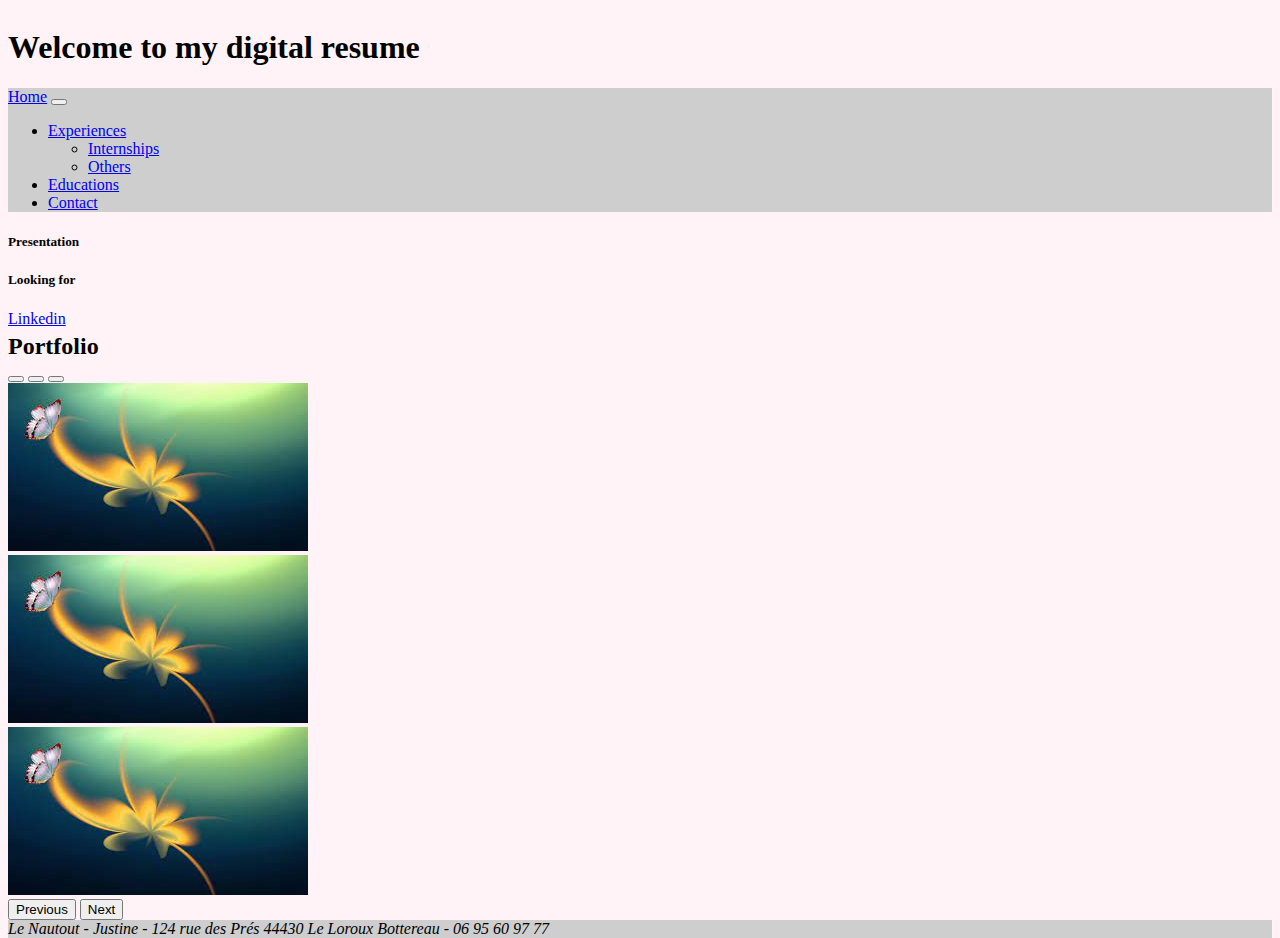
==== index.html @ 7015609a "contact.html add page contact with form" ====
<!DOCTYPE html>
<html lang="en">

<head>
    <meta charset="UTF-8">
    <meta http-equiv="X-UA-Compatible" content="IE=edge">
    <meta name="viewport" content="width=device-width, initial-scale=1.0">
    <link href="https://cdn.jsdelivr.net/npm/bootstrap@5.1.1/dist/css/bootstrap.min.css" rel="stylesheet"
        integrity="sha384-F3w7mX95PdgyTmZZMECAngseQB83DfGTowi0iMjiWaeVhAn4FJkqJByhZMI3AhiU" crossorigin="anonymous">
    <link rel="stylesheet" href="style.css" />
    <title>Le Nautout Justine</title>
</head>

<body class="color-pink">
    <div class="content">
        <header class="color-pink">
            <div class="container">
                <div class="row text-center">
                    <h1 class="col-12">Welcome to my digital resume</h1>
                </div>
            </div>

            <nav class="navbar navbar-expand-lg navbar-light color-gray">
                <div class="container-fluid">
                    <a class="navbar-brand" href="index.html">Home</a>
                    <button class="navbar-toggler" type="button" data-bs-toggle="collapse"
                        data-bs-target="#navbarSupportedContent" aria-controls="navbarSupportedContent"
                        aria-expanded="false" aria-label="Toggle navigation">
                        <span class="navbar-toggler-icon"></span>
                    </button>
                    <div class="collapse navbar-collapse" id="navbarSupportedContent">
                        <ul class="navbar-nav me-auto mb-2 mb-lg-0">
                            <li class="nav-item dropdown">
                                <a class="nav-link dropdown-toggle" href="#" id="navbarDropdown" role="button"
                                    data-bs-toggle="dropdown" aria-expanded="false">
                                    Experiences
                                </a>
                                <ul class="dropdown-menu" aria-labelledby="navbarDropdown">
                                    <li><a class="dropdown-item" href="exp-intern.html">Internships</a></li>
                                    <li><a class="dropdown-item" href="exp-other.html">Others</a></li>
                                </ul>
                            </li>
                            <li class="nav-item">
                                <a class="nav-link" href="educ.html">Educations</a>
                            </li>
                            <li class="nav-item">
                                <a class="nav-link" href="contact.html">Contact</a>
                            </li>
                        </ul>
                    </div>
                </div>
            </nav>
        </header>
        <main>
            <section>
                <article>
                    <div class="container">
                        <div class="row">
                            <div class="card col-sm-12 col-md-6 margin-5">
                                <div class="card-body ">
                                    <h5 class="card-title">Presentation</h5>
                                    <p class="card-text"></p>
                                </div>
                            </div>
                            <div class="card col-sm-12 col-md-6 margin-5">
                                <div class="card-body">
                                    <h5 class="card-title">Looking for</h5>
                                    <p class="card-text"></p>
                                    <a href="#" class="btn btn-primary">Linkedin</a>
                                </div>
                            </div>
                        </div>
                    </div>
                </article>
                <article class="text-center row">
                    <h2 class="margin-5">Portfolio</h2>
                    <div class="col-sm-12 col-md-2"></div>
                    <div id="carouselExampleIndicators" class="carousel slide col-sm-12 col-md-8" data-bs-ride="carousel">
                        <div class="carousel-indicators">
                            <button type="button" data-bs-target="#carouselExampleIndicators" data-bs-slide-to="0"
                                class="active" aria-current="true" aria-label="Slide 1"></button>
                            <button type="button" data-bs-target="#carouselExampleIndicators" data-bs-slide-to="1"
                                aria-label="Slide 2"></button>
                            <button type="button" data-bs-target="#carouselExampleIndicators" data-bs-slide-to="2"
                                aria-label="Slide 3"></button>
                        </div>
                        <div class="carousel-inner">
                            <div class="carousel-item active">
                                <img src="[data-uri]" class="d-block w-100" alt="...">
                            </div>
                            <div class="carousel-item">
                                <img src="[data-uri]" class="d-block w-100" alt="...">
                            </div>
                            <div class="carousel-item">
                                <img src="[data-uri]" class="d-block w-100" alt="...">
                            </div>
                        </div>
                        <button class="carousel-control-prev" type="button" data-bs-target="#carouselExampleIndicators"
                            data-bs-slide="prev">
                            <span class="carousel-control-prev-icon" aria-hidden="true"></span>
                            <span class="visually-hidden">Previous</span>
                        </button>
                        <button class="carousel-control-next" type="button" data-bs-target="#carouselExampleIndicators"
                            data-bs-slide="next">
                            <span class="carousel-control-next-icon" aria-hidden="true"></span>
                            <span class="visually-hidden">Next</span>
                        </button>
                    </div>
                    <div class="col-sm-12 col-md-2"></div>
                </article>
            </section>
        </main>
    </div>
    <footer class="color-gray text-center">
        <address class="col-12 ">Le Nautout - Justine - 124 rue des Prés 44430 Le Loroux Bottereau - 06 95 60 97 77
        </address>
    </footer>
    <script src="https://cdn.jsdelivr.net/npm/bootstrap@5.1.1/dist/js/bootstrap.bundle.min.js"
        integrity="sha384-/bQdsTh/da6pkI1MST/rWKFNjaCP5gBSY4sEBT38Q/9RBh9AH40zEOg7Hlq2THRZ"
        crossorigin="anonymous"></script>
</body>

</html>
---- style.css ----
.color-pink{
    background-color: #FFF3F7;
}
.color-gray{
    background-color: #CECECE;
}

html, body{
    height: 100%;
}

body{
    display: flex;
    flex-direction: column;
}
.content{
    flex: 1 0 auto;
}
footer{
    flex-shrink: 0;
}

.margin-5{
    margin-top: 5px;
    margin-bottom: 5px;
}
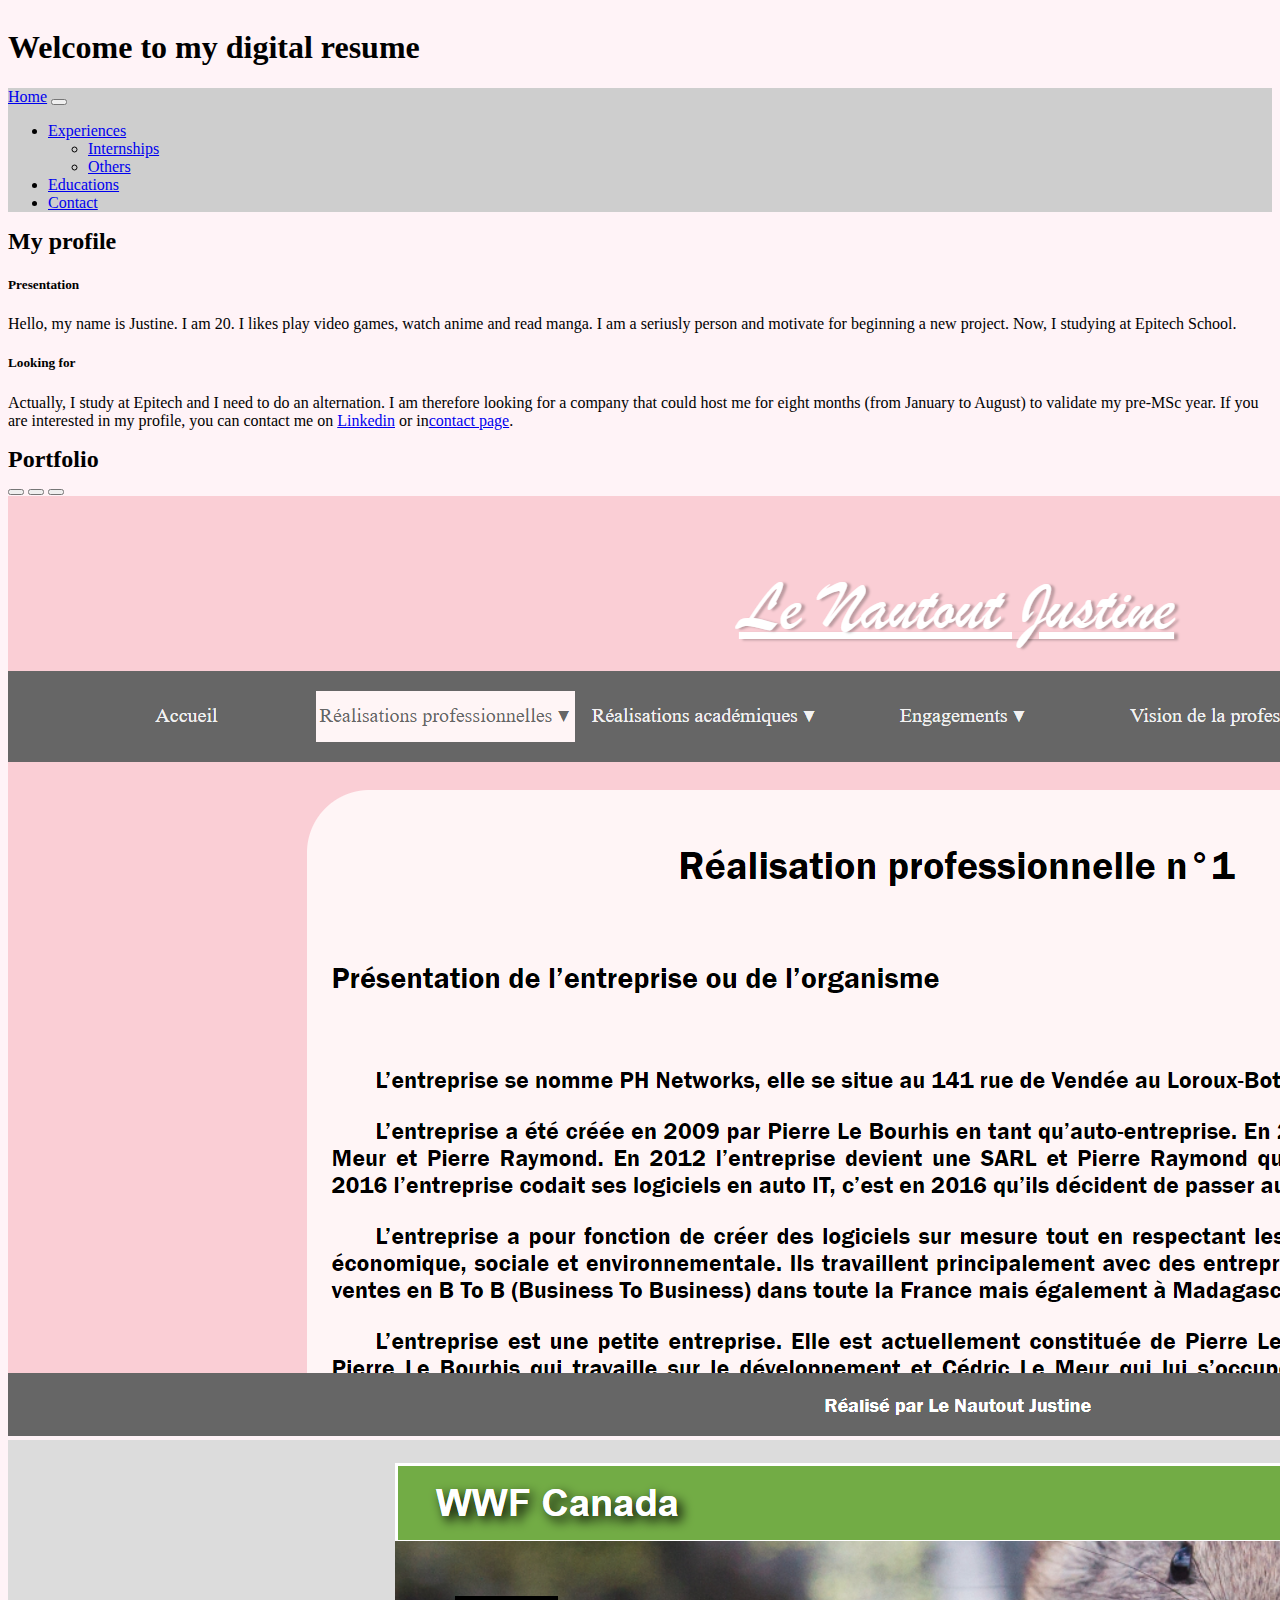
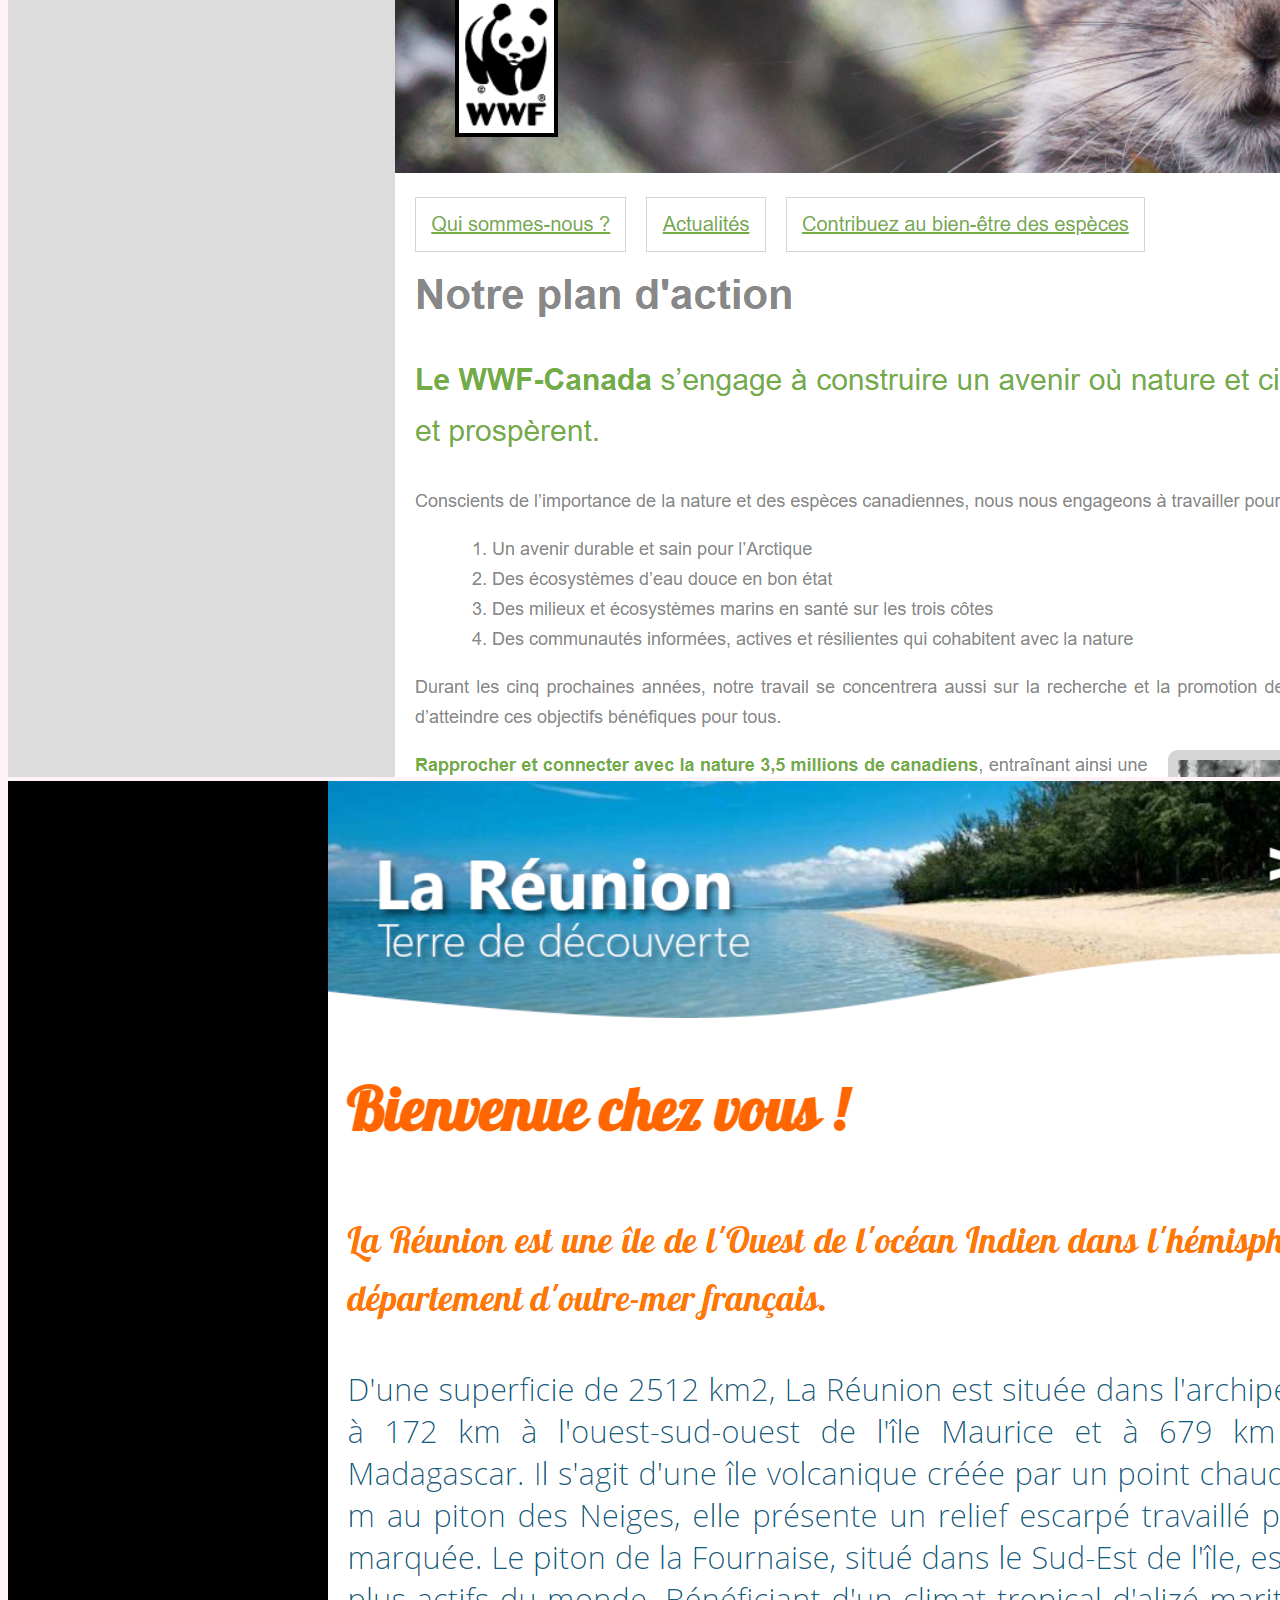
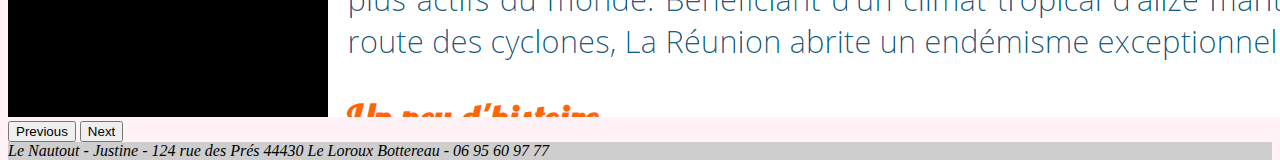
==== commit 7e8524ea: "index.html - complete this page with my informations" ====
--- a/index.html
+++ b/index.html
@@ -54,19 +54,31 @@
         <main>
             <section>
                 <article>
+                    <div class="text-center">
+                        <h2 class="margin-5 ">My profile</h2>
+                    </div>
                     <div class="container">
                         <div class="row">
                             <div class="card col-sm-12 col-md-6 margin-5">
                                 <div class="card-body ">
                                     <h5 class="card-title">Presentation</h5>
-                                    <p class="card-text"></p>
+                                    <p class="card-text">Hello, my name is Justine. I am 20. I likes play video games,
+                                        watch anime and read manga. I am a seriusly person and motivate for beginning a
+                                        new project. Now, I studying at Epitech School.</p>
                                 </div>
                             </div>
                             <div class="card col-sm-12 col-md-6 margin-5">
                                 <div class="card-body">
                                     <h5 class="card-title">Looking for</h5>
-                                    <p class="card-text"></p>
-                                    <a href="#" class="btn btn-primary">Linkedin</a>
+                                    <p class="card-text">Actually, I study at Epitech and I need to do an alternation. I
+                                        am therefore looking for a company that could host me for eight months (from
+                                        January to August) to
+                                        validate my pre-MSc year. If you are interested in my profile, you can contact
+                                        me on <a
+                                            href="https://www.linkedin.com/in/justine-le-nautout-ba50a6154/?originalSubdomain=fr"
+                                            class="btn btn-secondary">Linkedin</a> or in<a href="contact.html"
+                                            class="btn btn-secondary">contact page</a>.
+                                    </p>
                                 </div>
                             </div>
                         </div>
@@ -75,7 +87,8 @@
                 <article class="text-center row">
                     <h2 class="margin-5">Portfolio</h2>
                     <div class="col-sm-12 col-md-2"></div>
-                    <div id="carouselExampleIndicators" class="carousel slide col-sm-12 col-md-8" data-bs-ride="carousel">
+                    <div id="carouselExampleIndicators" class="carousel slide col-sm-12 col-md-8"
+                        data-bs-ride="carousel">
                         <div class="carousel-indicators">
                             <button type="button" data-bs-target="#carouselExampleIndicators" data-bs-slide-to="0"
                                 class="active" aria-current="true" aria-label="Slide 1"></button>
@@ -86,13 +99,16 @@
                         </div>
                         <div class="carousel-inner">
                             <div class="carousel-item active">
-                                <img src="[data-uri]" class="d-block w-100" alt="...">
+                                <img src="asset/Image1.png"
+                                    class="d-block w-100" alt="...">
                             </div>
                             <div class="carousel-item">
-                                <img src="[data-uri]" class="d-block w-100" alt="...">
+                                <img src="asset/Image2.PNG"
+                                    class="d-block w-100" alt="...">
                             </div>
                             <div class="carousel-item">
-                                <img src="[data-uri]" class="d-block w-100" alt="...">
+                                <img src="asset/Image3.PNG"
+                                    class="d-block w-100" alt="...">
                             </div>
                         </div>
                         <button class="carousel-control-prev" type="button" data-bs-target="#carouselExampleIndicators"
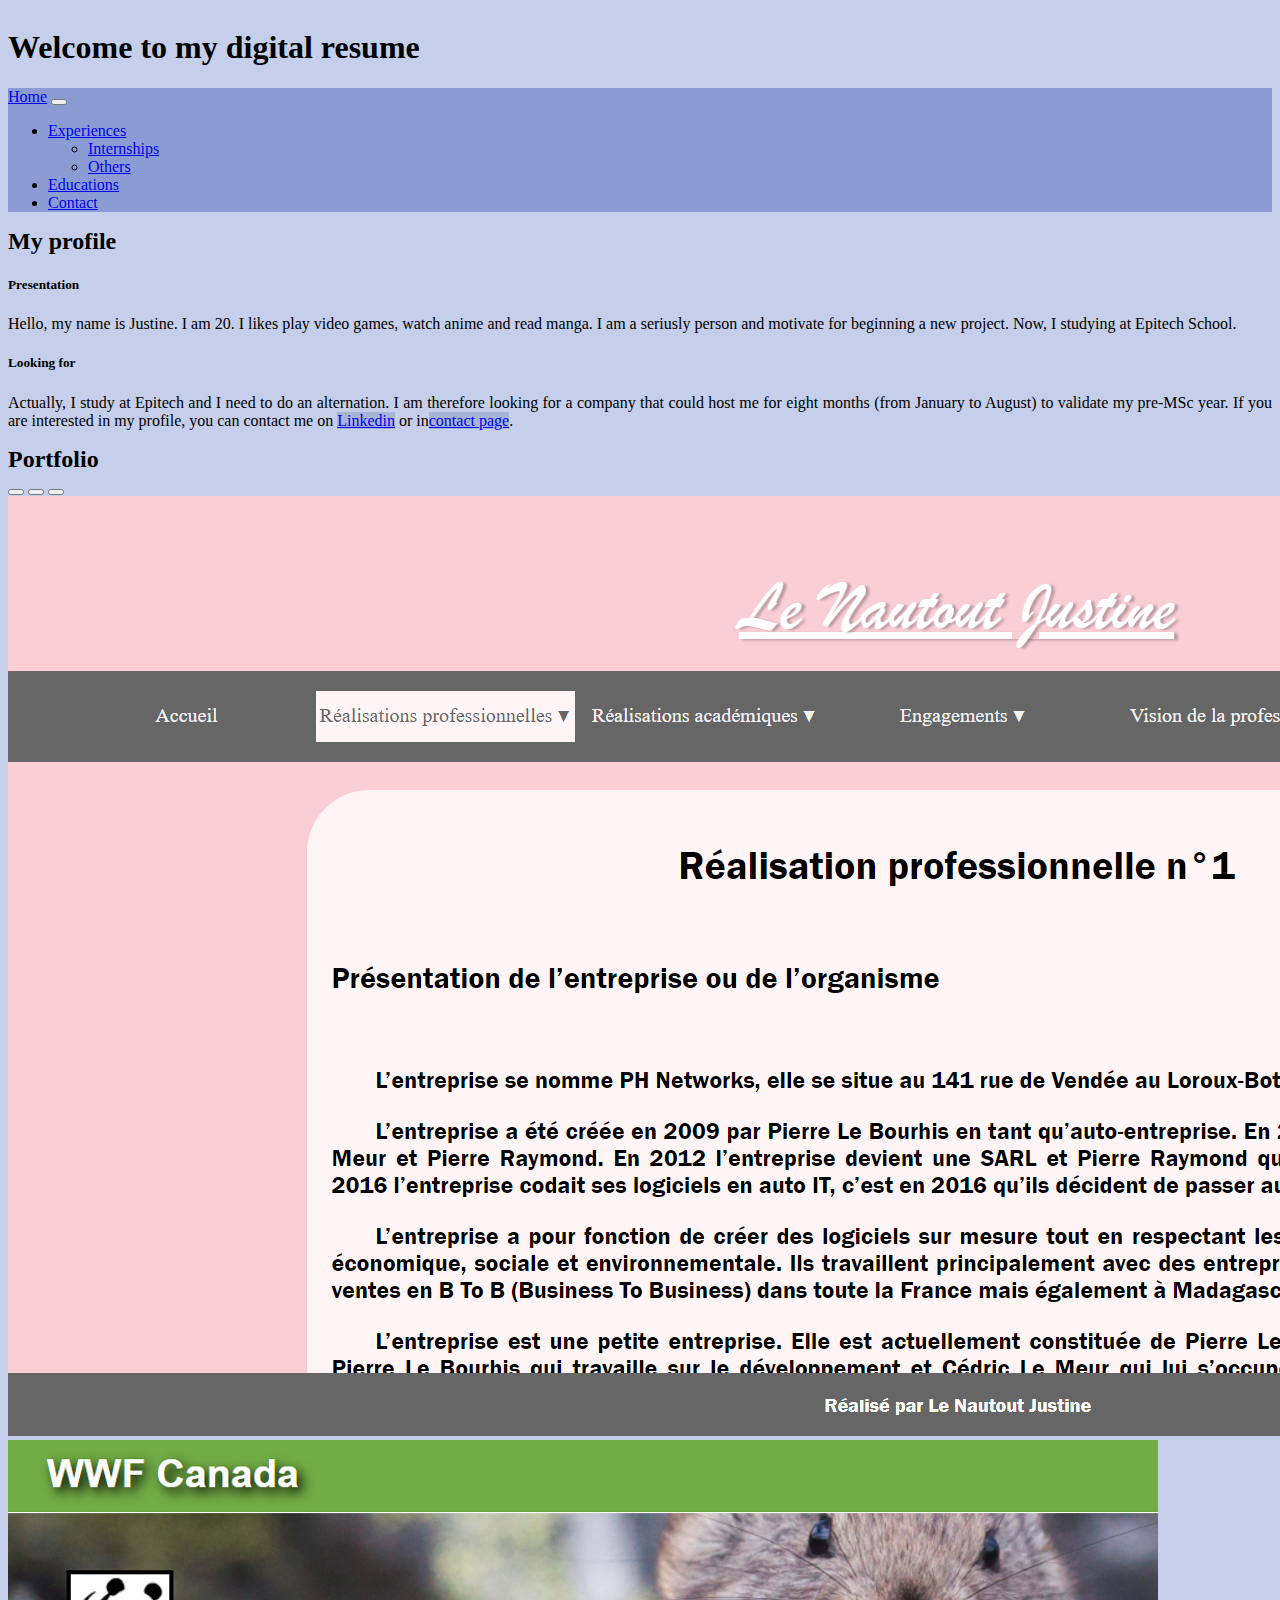
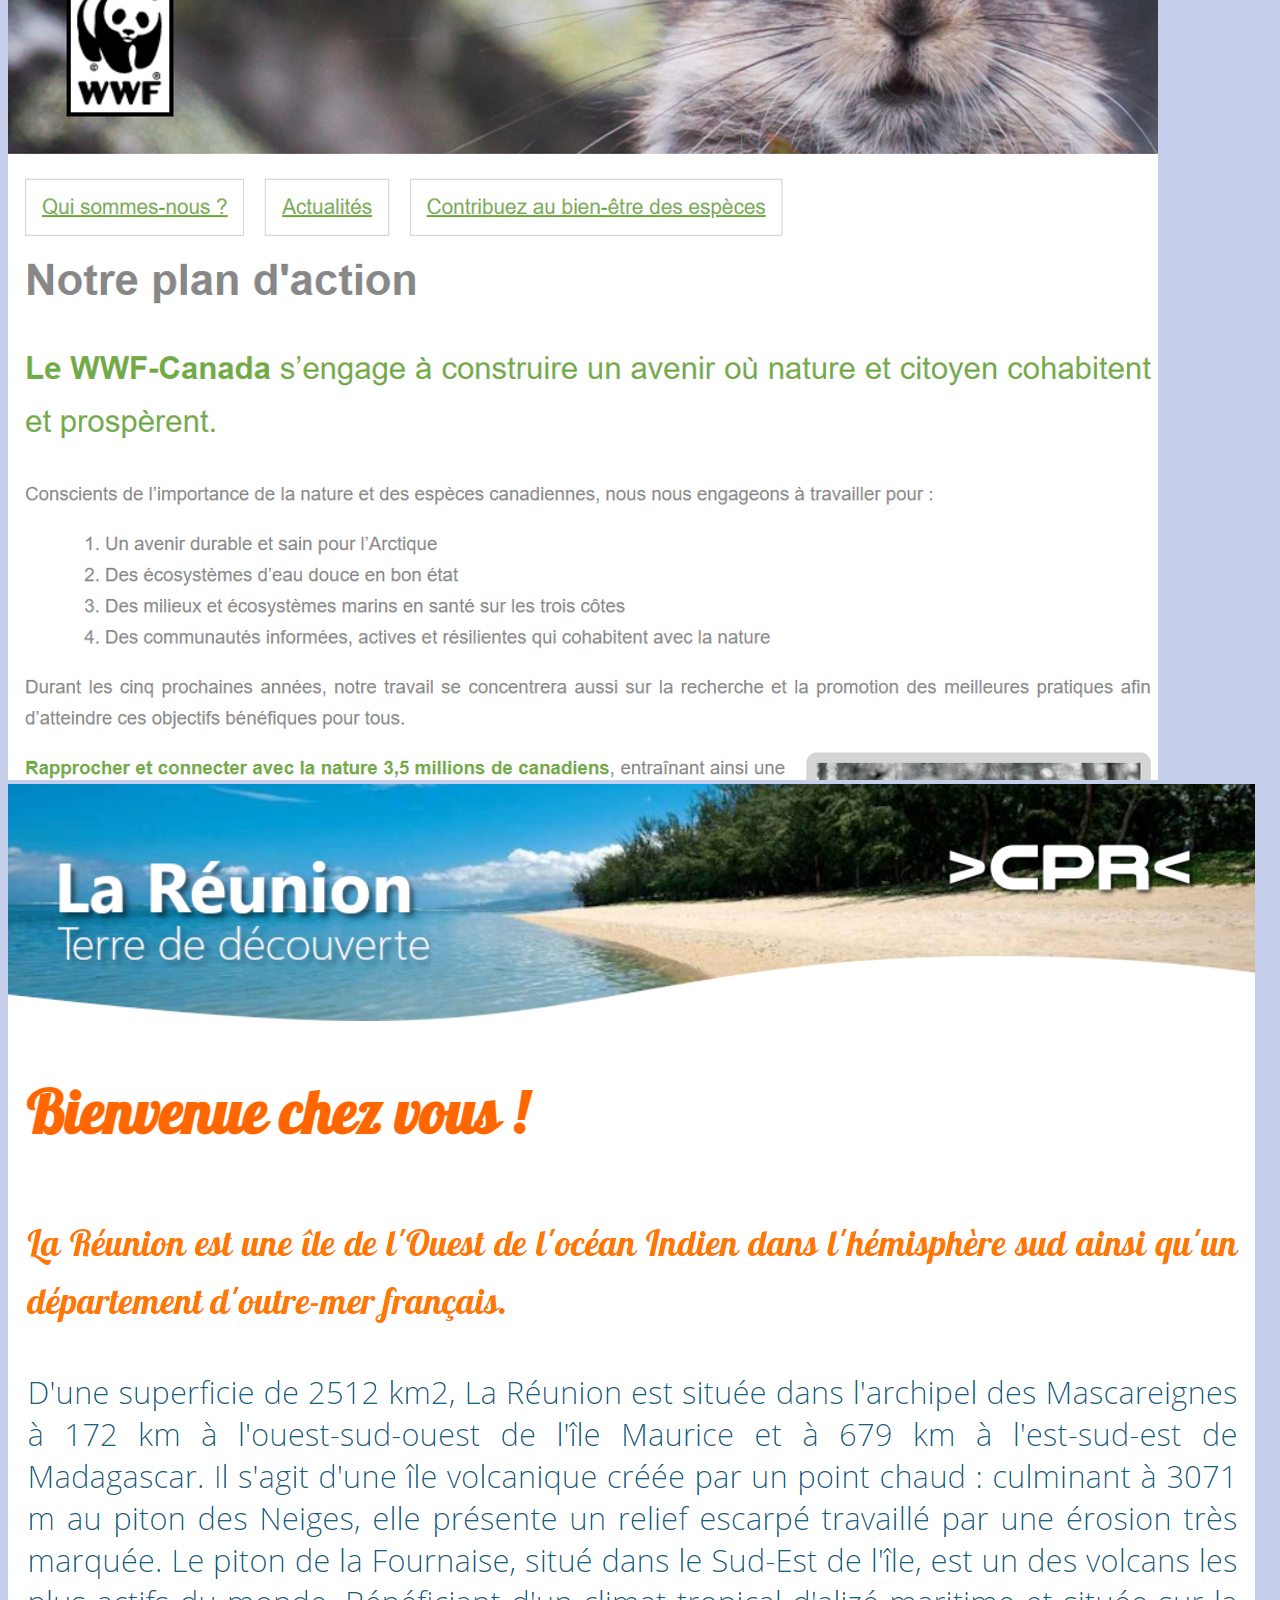
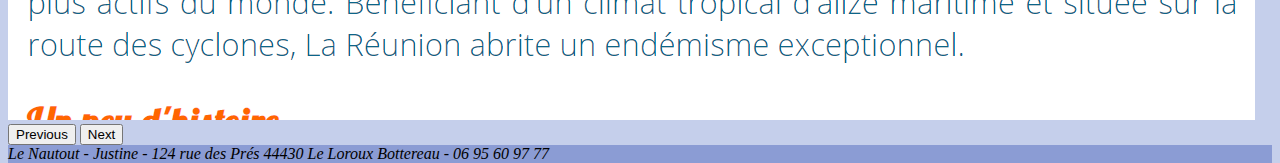
==== commit 7875bdd4: "exp-intern.html - add my internships experiences" ====
--- a/index.html
+++ b/index.html
@@ -11,16 +11,16 @@
     <title>Le Nautout Justine</title>
 </head>
 
-<body class="color-pink">
+<body class="main-color">
     <div class="content">
-        <header class="color-pink">
+        <header class="main-color">
             <div class="container">
                 <div class="row text-center">
                     <h1 class="col-12">Welcome to my digital resume</h1>
                 </div>
             </div>
 
-            <nav class="navbar navbar-expand-lg navbar-light color-gray">
+            <nav class="navbar navbar-expand-lg navbar-light second-color">
                 <div class="container-fluid">
                     <a class="navbar-brand" href="index.html">Home</a>
                     <button class="navbar-toggler" type="button" data-bs-toggle="collapse"
@@ -76,8 +76,8 @@
                                         validate my pre-MSc year. If you are interested in my profile, you can contact
                                         me on <a
                                             href="https://www.linkedin.com/in/justine-le-nautout-ba50a6154/?originalSubdomain=fr"
-                                            class="btn btn-secondary">Linkedin</a> or in<a href="contact.html"
-                                            class="btn btn-secondary">contact page</a>.
+                                            class="btn button-color">Linkedin</a> or in<a href="contact.html"
+                                            class="btn button-color">contact page</a>.
                                     </p>
                                 </div>
                             </div>
@@ -127,7 +127,7 @@
             </section>
         </main>
     </div>
-    <footer class="color-gray text-center">
+    <footer class="second-color text-center">
         <address class="col-12 ">Le Nautout - Justine - 124 rue des Prés 44430 Le Loroux Bottereau - 06 95 60 97 77
         </address>
     </footer>
--- a/style.css
+++ b/style.css
@@ -1,14 +1,15 @@
-.color-pink{
-    background-color: #FFF3F7;
+.main-color{
+    background-color: #C5CFEB;
 }
-.color-gray{
-    background-color: #CECECE;
+.second-color{
+    background-color: #8B9CD4;
 }
-
+.button-color{
+    background-color: #A7B5D4;
+}
 html, body{
     height: 100%;
 }
-
 body{
     display: flex;
     flex-direction: column;
@@ -19,8 +20,10 @@
 footer{
     flex-shrink: 0;
 }
-
 .margin-5{
     margin-top: 5px;
     margin-bottom: 5px;
+}
+p{
+    text-align: justify;
 }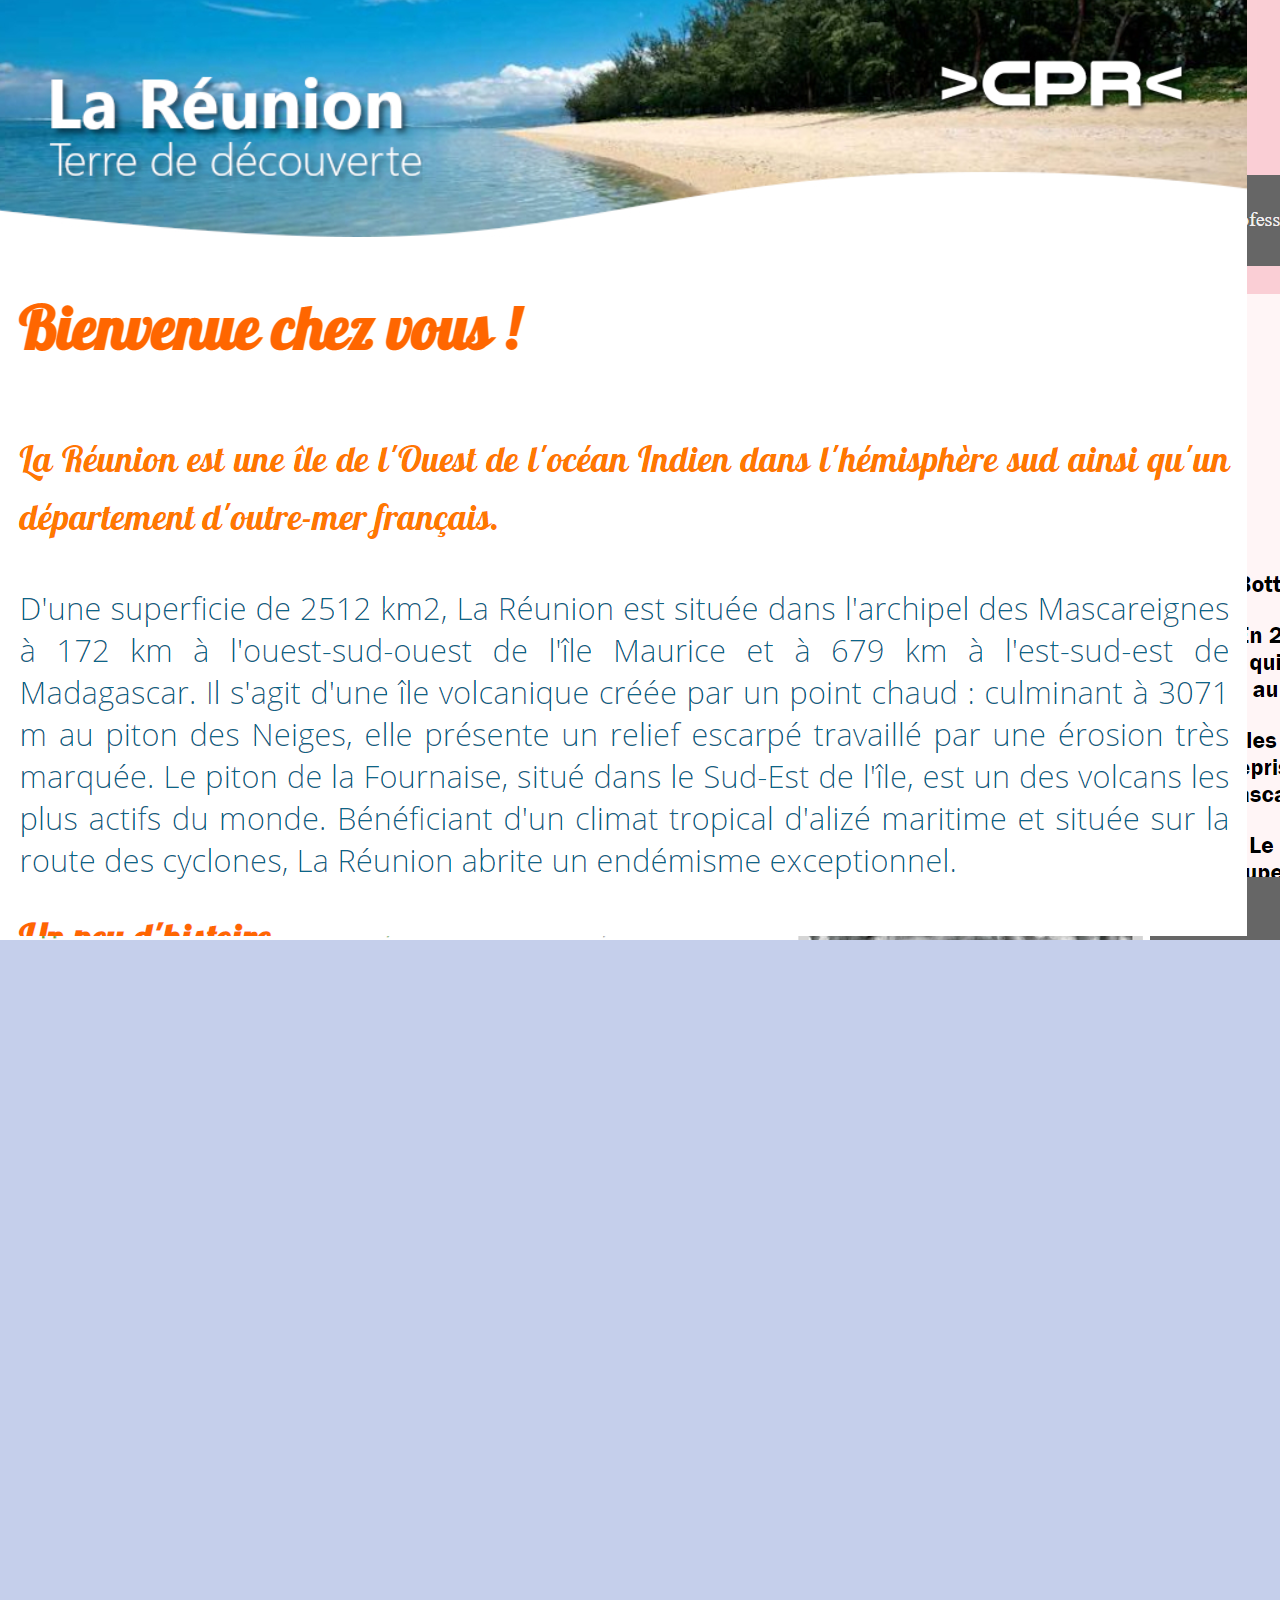
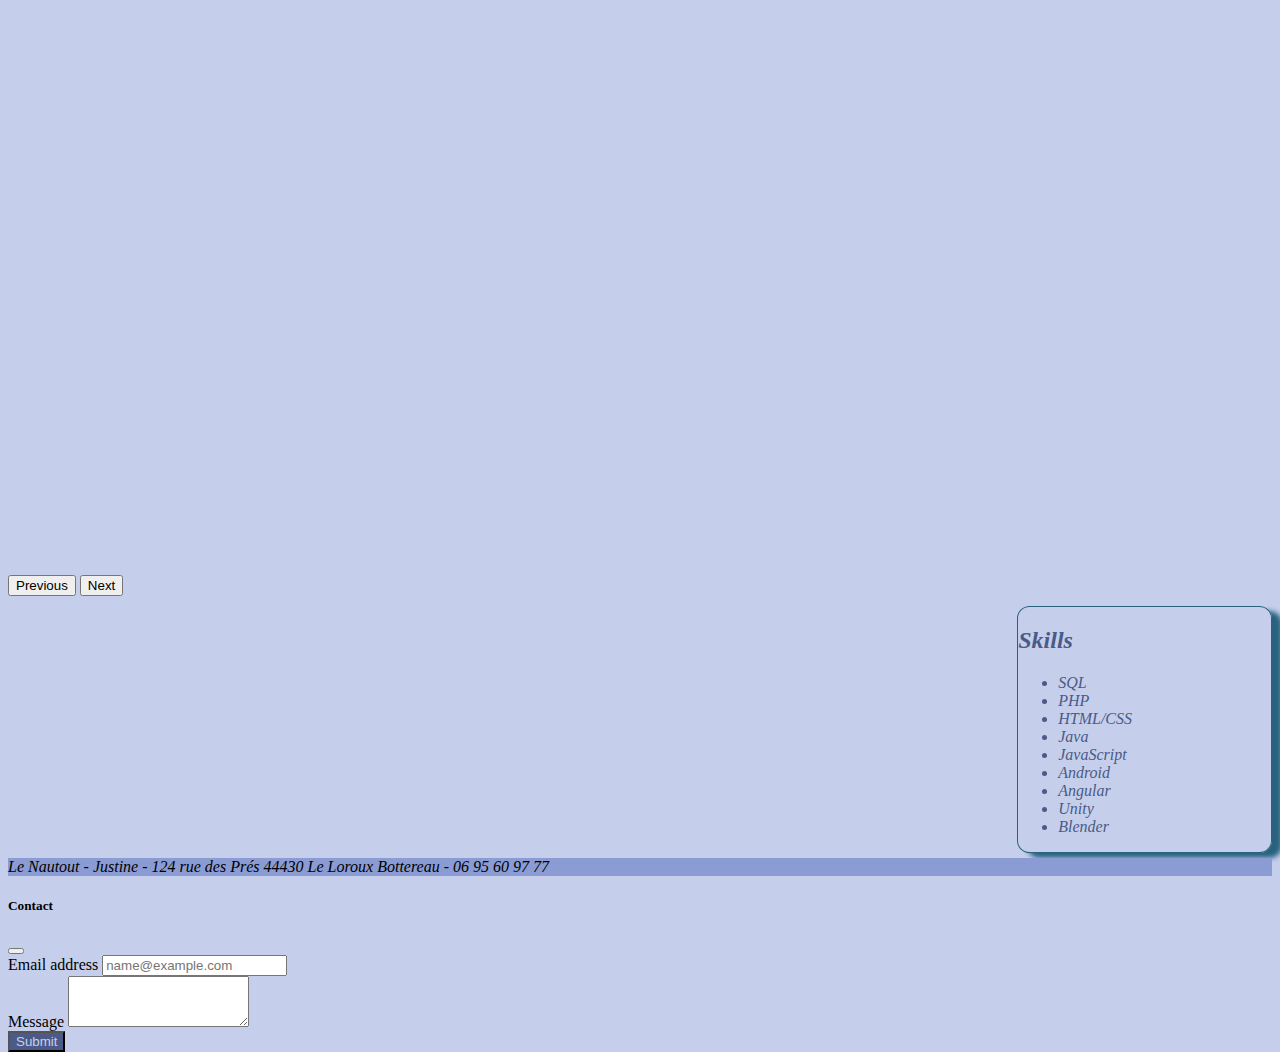
==== commit 054f871e: "all - Ameliorate carrousel size, add modal for contact page, add skills" ====
--- a/index.html
+++ b/index.html
@@ -12,125 +12,179 @@
 </head>
 
 <body class="main-color">
-    <div class="content">
-        <header class="main-color">
-            <div class="container">
-                <div class="row text-center">
-                    <h1 class="col-12">Welcome to my digital resume</h1>
+    <header class="header-style">
+        <div class="container titre">
+            <div class="row text-center">
+                <h1 class="col-12">Welcome to my digital resume</h1>
+            </div>
+        </div>
+
+        <nav class="navbar navbar-expand-lg navbar-light second-color">
+            <div class="container-fluid">
+                <a class="navbar-brand" href="index.html">Home</a>
+                <button class="navbar-toggler" type="button" data-bs-toggle="collapse"
+                    data-bs-target="#navbarSupportedContent" aria-controls="navbarSupportedContent"
+                    aria-expanded="false" aria-label="Toggle navigation">
+                    <span class="navbar-toggler-icon"></span>
+                </button>
+                <div class="collapse navbar-collapse" id="navbarSupportedContent">
+                    <ul class="navbar-nav me-auto mb-2 mb-lg-0">
+                        <li class="nav-item dropdown">
+                            <a class="nav-link dropdown-toggle" href="#" id="navbarDropdown" role="button"
+                                data-bs-toggle="dropdown" aria-expanded="false">
+                                Experiences
+                            </a>
+                            <ul class="dropdown-menu" aria-labelledby="navbarDropdown">
+                                <li><a class="dropdown-item" href="exp-intern.html">Internships</a></li>
+                                <li><a class="dropdown-item" href="exp-other.html">Others</a></li>
+                            </ul>
+                        </li>
+                        <li class="nav-item">
+                            <a class="nav-link" href="educ.html">Educations</a>
+                        </li>
+                        <li class="nav-item">
+                            <button type="button" class="btn button-color" data-bs-toggle="modal"
+                                data-bs-target="#exampleModal">
+                                Contact
+                            </button>
+                        </li>
+                    </ul>
                 </div>
             </div>
-
-            <nav class="navbar navbar-expand-lg navbar-light second-color">
-                <div class="container-fluid">
-                    <a class="navbar-brand" href="index.html">Home</a>
-                    <button class="navbar-toggler" type="button" data-bs-toggle="collapse"
-                        data-bs-target="#navbarSupportedContent" aria-controls="navbarSupportedContent"
-                        aria-expanded="false" aria-label="Toggle navigation">
-                        <span class="navbar-toggler-icon"></span>
-                    </button>
-                    <div class="collapse navbar-collapse" id="navbarSupportedContent">
-                        <ul class="navbar-nav me-auto mb-2 mb-lg-0">
-                            <li class="nav-item dropdown">
-                                <a class="nav-link dropdown-toggle" href="#" id="navbarDropdown" role="button"
-                                    data-bs-toggle="dropdown" aria-expanded="false">
-                                    Experiences
-                                </a>
-                                <ul class="dropdown-menu" aria-labelledby="navbarDropdown">
-                                    <li><a class="dropdown-item" href="exp-intern.html">Internships</a></li>
-                                    <li><a class="dropdown-item" href="exp-other.html">Others</a></li>
-                                </ul>
-                            </li>
-                            <li class="nav-item">
-                                <a class="nav-link" href="educ.html">Educations</a>
-                            </li>
-                            <li class="nav-item">
-                                <a class="nav-link" href="contact.html">Contact</a>
-                            </li>
-                        </ul>
-                    </div>
+        </nav>
+    </header>
+    <main>
+        <section>
+            <article>
+                <div class="text-center">
+                    <h2 class="margin-5 ">My profile</h2>
                 </div>
-            </nav>
-        </header>
-        <main>
-            <section>
-                <article>
-                    <div class="text-center">
-                        <h2 class="margin-5 ">My profile</h2>
-                    </div>
-                    <div class="container">
-                        <div class="row">
-                            <div class="card col-sm-12 col-md-6 margin-5">
+                <div class="container">
+                    <div class="row">
+                        <div class="col-sm-6">
+                            <div class="card p-3 margin-5">
                                 <div class="card-body ">
                                     <h5 class="card-title">Presentation</h5>
-                                    <p class="card-text">Hello, my name is Justine. I am 20. I likes play video games,
-                                        watch anime and read manga. I am a seriusly person and motivate for beginning a
+                                    <p class="card-text">Hello, my name is Justine. I am 20. I likes play video
+                                        games,
+                                        watch anime and read manga. I am a seriusly person and motivate for
+                                        beginning a
                                         new project. Now, I studying at Epitech School.</p>
                                 </div>
                             </div>
-                            <div class="card col-sm-12 col-md-6 margin-5">
+                        </div>
+                        <div class="col-sm-6">
+                            <div class="card p-3 margin-5">
                                 <div class="card-body">
                                     <h5 class="card-title">Looking for</h5>
-                                    <p class="card-text">Actually, I study at Epitech and I need to do an alternation. I
+                                    <p class="card-text">Actually, I study at Epitech and I need to do an
+                                        alternation. I
                                         am therefore looking for a company that could host me for eight months (from
                                         January to August) to
-                                        validate my pre-MSc year. If you are interested in my profile, you can contact
+                                        validate my pre-MSc year. If you are interested in my profile, you can
+                                        contact
                                         me on <a
                                             href="https://www.linkedin.com/in/justine-le-nautout-ba50a6154/?originalSubdomain=fr"
-                                            class="btn button-color">Linkedin</a> or in<a href="contact.html"
-                                            class="btn button-color">contact page</a>.
+                                            class="btn button-color">Linkedin</a> or in <button type="button"
+                                            class="btn button-color" data-bs-toggle="modal"
+                                            data-bs-target="#exampleModal">
+                                            Contact
+                                        </button>
                                     </p>
                                 </div>
                             </div>
                         </div>
+
                     </div>
-                </article>
-                <article class="text-center row">
-                    <h2 class="margin-5">Portfolio</h2>
-                    <div class="col-sm-12 col-md-2"></div>
-                    <div id="carouselExampleIndicators" class="carousel slide col-sm-12 col-md-8"
-                        data-bs-ride="carousel">
-                        <div class="carousel-indicators">
-                            <button type="button" data-bs-target="#carouselExampleIndicators" data-bs-slide-to="0"
-                                class="active" aria-current="true" aria-label="Slide 1"></button>
-                            <button type="button" data-bs-target="#carouselExampleIndicators" data-bs-slide-to="1"
-                                aria-label="Slide 2"></button>
-                            <button type="button" data-bs-target="#carouselExampleIndicators" data-bs-slide-to="2"
-                                aria-label="Slide 3"></button>
+                </div>
+
+            </article>
+            <article>
+                <h2 class="title-portfolio">Portfolio</h2>
+                <div class="container">
+                    <div class="row">
+                        <div class="col-sm-12 col-md-1"></div>
+                        <div id="carouselExampleIndicators" class="carousel slide col-sm-12 col-md-8 margin-5"
+                            data-bs-ride="carousel">
+                            <div class="carousel-indicators">
+                                <button type="button" data-bs-target="#carouselExampleIndicators" data-bs-slide-to="0"
+                                    class="active" aria-current="true" aria-label="Slide 1"></button>
+                                <button type="button" data-bs-target="#carouselExampleIndicators" data-bs-slide-to="1"
+                                    aria-label="Slide 2"></button>
+                                <button type="button" data-bs-target="#carouselExampleIndicators" data-bs-slide-to="2"
+                                    aria-label="Slide 3"></button>
+                            </div>
+                            <div class="carousel-inner">
+                                <div class="carousel-item active test">
+                                    <img src="asset/Image1.png" class="d-block w-100" alt="...">
+                                </div>
+                                <div class="carousel-item test">
+                                    <img src="asset/Image2.PNG" class="d-block w-100" alt="...">
+                                </div>
+                                <div class="carousel-item test">
+                                    <img src="asset/Image3.PNG" class="d-block w-100" alt="...">
+                                </div>
+                            </div>
+                            <button class="carousel-control-prev" type="button"
+                                data-bs-target="#carouselExampleIndicators" data-bs-slide="prev">
+                                <span class="carousel-control-prev-icon" aria-hidden="true"></span>
+                                <span class="visually-hidden">Previous</span>
+                            </button>
+                            <button class="carousel-control-next" type="button"
+                                data-bs-target="#carouselExampleIndicators" data-bs-slide="next">
+                                <span class="carousel-control-next-icon" aria-hidden="true"></span>
+                                <span class="visually-hidden">Next</span>
+                            </button>
                         </div>
-                        <div class="carousel-inner">
-                            <div class="carousel-item active">
-                                <img src="asset/Image1.png"
-                                    class="d-block w-100" alt="...">
-                            </div>
-                            <div class="carousel-item">
-                                <img src="asset/Image2.PNG"
-                                    class="d-block w-100" alt="...">
-                            </div>
-                            <div class="carousel-item">
-                                <img src="asset/Image3.PNG"
-                                    class="d-block w-100" alt="...">
-                            </div>
-                        </div>
-                        <button class="carousel-control-prev" type="button" data-bs-target="#carouselExampleIndicators"
-                            data-bs-slide="prev">
-                            <span class="carousel-control-prev-icon" aria-hidden="true"></span>
-                            <span class="visually-hidden">Previous</span>
-                        </button>
-                        <button class="carousel-control-next" type="button" data-bs-target="#carouselExampleIndicators"
-                            data-bs-slide="next">
-                            <span class="carousel-control-next-icon" aria-hidden="true"></span>
-                            <span class="visually-hidden">Next</span>
-                        </button>
+                        <aside class="col-sm-2 skills margin-5">
+                            <h2>Skills</h2>
+                            <ul>
+                                <li>SQL</li>
+                                <li>PHP</li>
+                                <li>HTML/CSS</li>
+                                <li>Java</li>
+                                <li>JavaScript</li>
+                                <li>Android</li>
+                                <li>Angular</li>
+                                <li>Unity</li>
+                                <li>Blender</li>
+                            </ul>
+                        </aside>
                     </div>
-                    <div class="col-sm-12 col-md-2"></div>
-                </article>
-            </section>
-        </main>
-    </div>
+                </div>
+
+
+            </article>
+        </section>
+    </main>
     <footer class="second-color text-center">
         <address class="col-12 ">Le Nautout - Justine - 124 rue des Prés 44430 Le Loroux Bottereau - 06 95 60 97 77
         </address>
     </footer>
+    <div class="modal fade" id="exampleModal" tabindex="-1" aria-labelledby="exampleModalLabel" aria-hidden="true">
+        <div class="modal-dialog">
+            <div class="modal-content">
+                <div class="modal-header">
+                    <h5 class="modal-title" id="exampleModalLabel">Contact</h5>
+                    <button type="button" class="btn-close" data-bs-dismiss="modal" aria-label="Close"></button>
+                </div>
+                <div class="modal-body">
+                    <form>
+                        <div class="mb-3">
+                            <label for="exampleFormControlInput1" class="form-label">Email address</label>
+                            <input type="email" class="form-control" id="exampleFormControlInput1"
+                                placeholder="name@example.com" required>
+                        </div>
+                        <div class="mb-3">
+                            <label for="exampleFormControlTextarea1" class="form-label">Message</label>
+                            <textarea id="exampleFormControlTextarea1" class="form-control" rows="3" required></textarea>
+                        </div>
+                        <button type="submit" class="btn button-color">Submit</button>
+                    </form>
+                </div>
+            </div>
+        </div>
+    </div>
     <script src="https://cdn.jsdelivr.net/npm/bootstrap@5.1.1/dist/js/bootstrap.bundle.min.js"
         integrity="sha384-/bQdsTh/da6pkI1MST/rWKFNjaCP5gBSY4sEBT38Q/9RBh9AH40zEOg7Hlq2THRZ"
         crossorigin="anonymous"></script>
--- a/style.css
+++ b/style.css
@@ -1,11 +1,18 @@
 .main-color{
-    background-color: #C5CFEB;
+        background-color: #C5CFEB;
+
+}
+.header-style{
+background-image: url(asset/background.jpg);
+color: #4C5A87 ;
+font-variant: small-caps;
 }
 .second-color{
     background-color: #8B9CD4;
 }
 .button-color{
-    background-color: #A7B5D4;
+    background-color: #4C5A87;
+    color: #C5CFEB ;
 }
 html, body{
     height: 100%;
@@ -26,4 +33,71 @@
 }
 p{
     text-align: justify;
+}
+aside{
+    width: 20%;
+    float: right;
+    border: 1px solid #29627e;
+    box-shadow: 10px 5px 5px #29627e;
+    font-style: italic;
+    color: #4C5A87 ;
+    border-radius: 5%;
+}
+.skills{
+    height: 10%;
+}
+.title-portfolio{
+    text-align: center;
+}
+h2{
+    color: #4C5A87;
+}
+address{
+    font-style: italic;
+}
+
+
+
+@media (max-width:767px){
+    .carousel-item img{
+        position: absolute;
+        object-fit: cover;
+        top: 0;
+        left: 0;
+        min-height:225px;
+    }
+
+    .carousel .carousel-item{
+        height: 225px;
+        width: 100%;
+    }
+}
+
+@media (min-width:992px) and (max-width:1199px){
+    .carousel-item img{
+        position: absolute;
+        object-fit: cover;
+        top: 0;
+        left: 0;
+        min-height: 400px;
+    }
+
+    .carousel .carousel-item{
+        height: 400px;
+        width: 100%;
+    }
+
+}
+@media (min-width:1200px){
+    .carousel-item img{
+        position: absolute;
+        object-fit: cover;
+        top: 0;
+        left: 0;
+        min-height: 550px;  }
+
+    .carousel .carousel-item{
+        height: 550px;
+    }
+
 }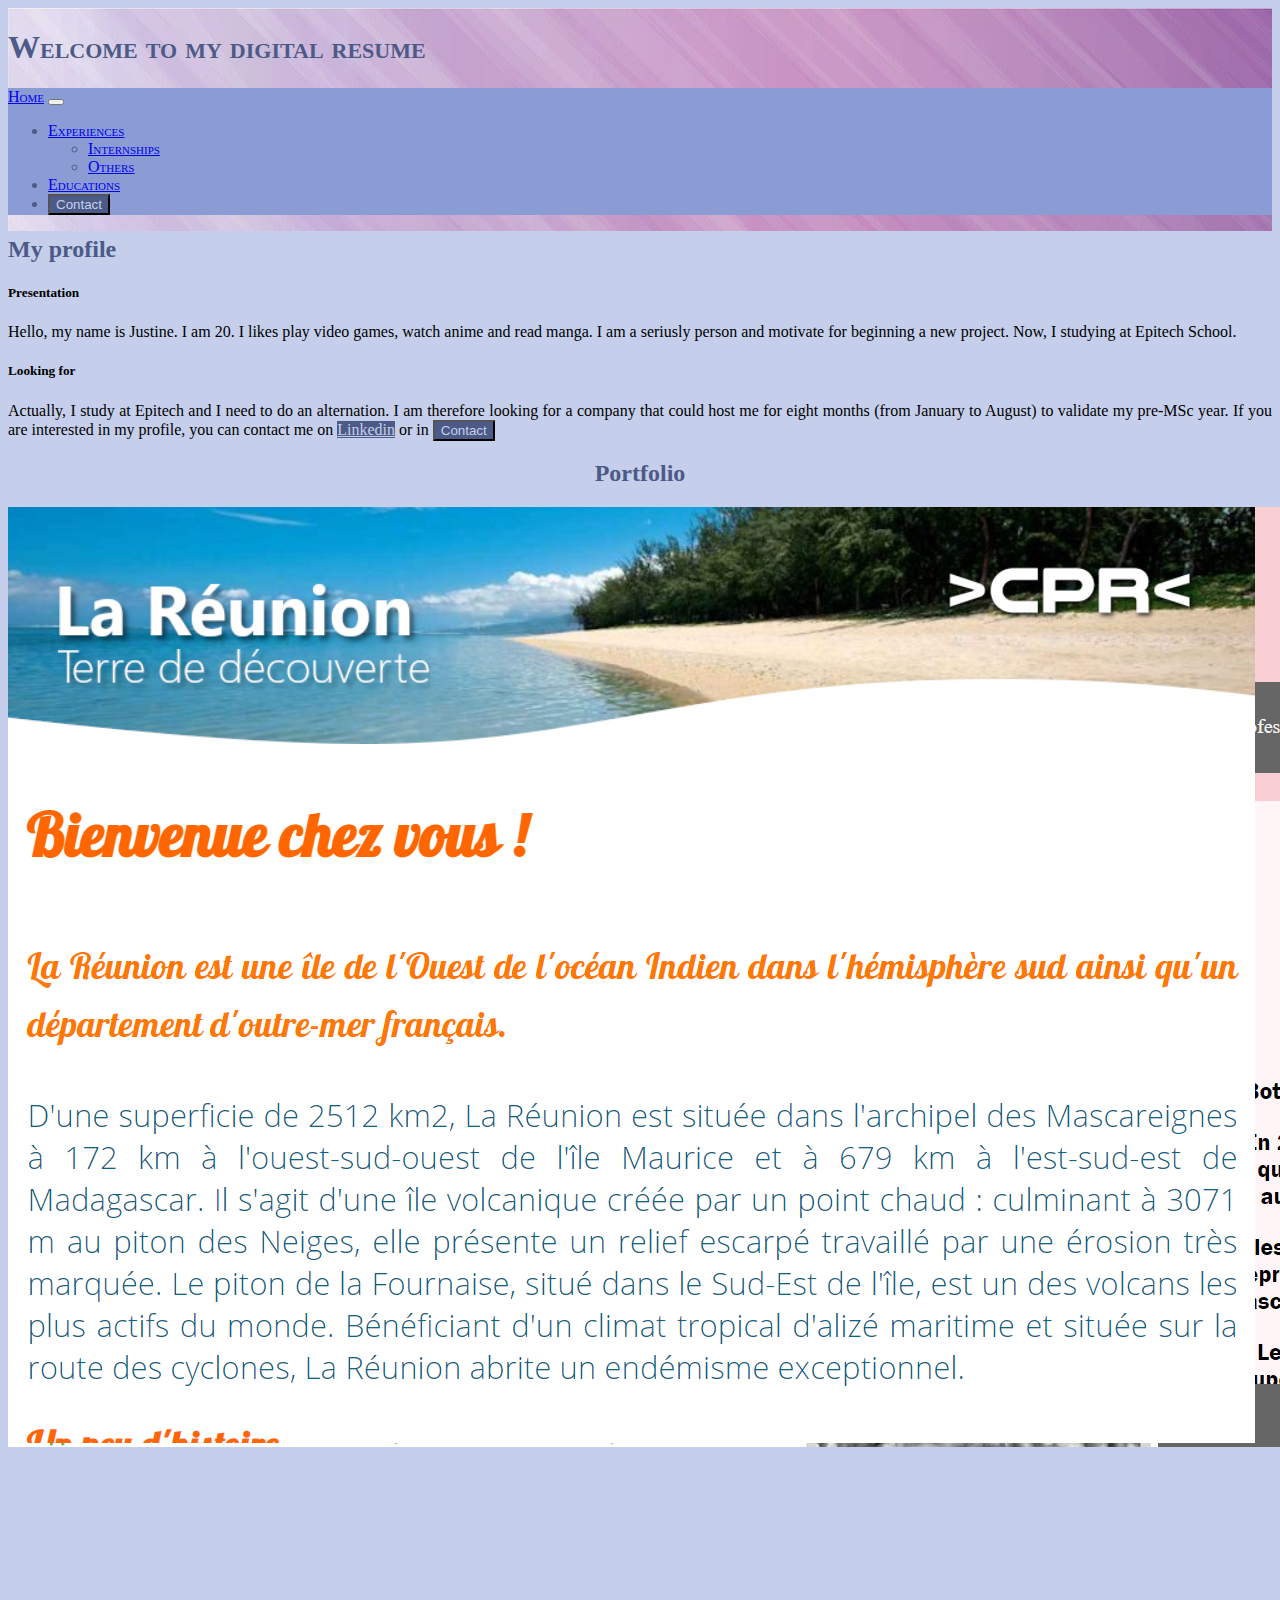
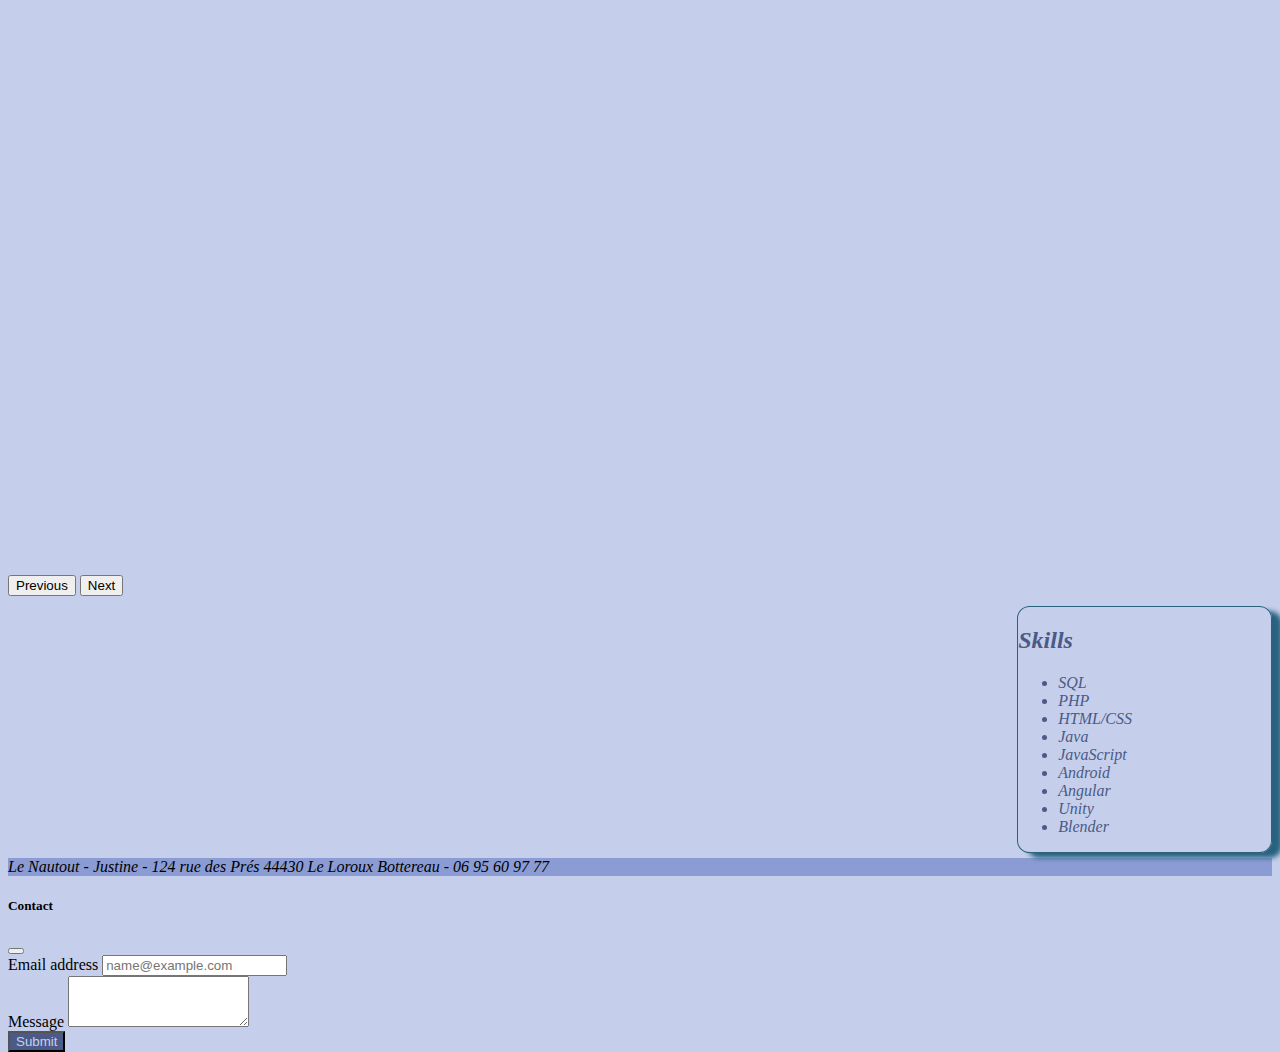
==== commit 9fe3d526: "all - add animations" ====
--- a/index.html
+++ b/index.html
@@ -61,7 +61,7 @@
                 </div>
                 <div class="container">
                     <div class="row">
-                        <div class="col-sm-6">
+                        <div class="col-sm-6 anim-1">
                             <div class="card p-3 margin-5">
                                 <div class="card-body ">
                                     <h5 class="card-title">Presentation</h5>
@@ -73,7 +73,7 @@
                                 </div>
                             </div>
                         </div>
-                        <div class="col-sm-6">
+                        <div class="col-sm-6 anim-2">
                             <div class="card p-3 margin-5">
                                 <div class="card-body">
                                     <h5 class="card-title">Looking for</h5>
@@ -102,7 +102,7 @@
             <article>
                 <h2 class="title-portfolio">Portfolio</h2>
                 <div class="container">
-                    <div class="row">
+                    <div class="row anim-3">
                         <div class="col-sm-12 col-md-1"></div>
                         <div id="carouselExampleIndicators" class="carousel slide col-sm-12 col-md-8 margin-5"
                             data-bs-ride="carousel">
--- a/style.css
+++ b/style.css
@@ -100,4 +100,37 @@
         height: 550px;
     }
 
+}
+
+.anim-1 {
+    position: relative;
+    animation-name: slide-1 ;
+    animation-duration: 2.5s;
+}
+
+@keyframes slide-1 {
+    0% {left: -500px; top: 0px; opacity: 0;}
+    100% {left: 0px; top: 0px; opacity: 1;}
+}
+
+.anim-2 {
+    position: relative;
+    animation-name: slide-2 ;
+    animation-duration: 2.5s;
+}
+
+@keyframes slide-2 {
+    0% {left: 500px; top: 0px; opacity: 0;}
+    100% {left: 0px; top: 0px; opacity: 1;}
+}
+
+.anim-3 {
+    position: relative;
+    animation-name: slide-3 ;
+    animation-duration: 2.5s;
+}
+
+@keyframes slide-3 {
+    0% {left: 0px; top: 500px; opacity: 0;}
+    100% {left: 0px; top: 0px; opacity: 1;}
 }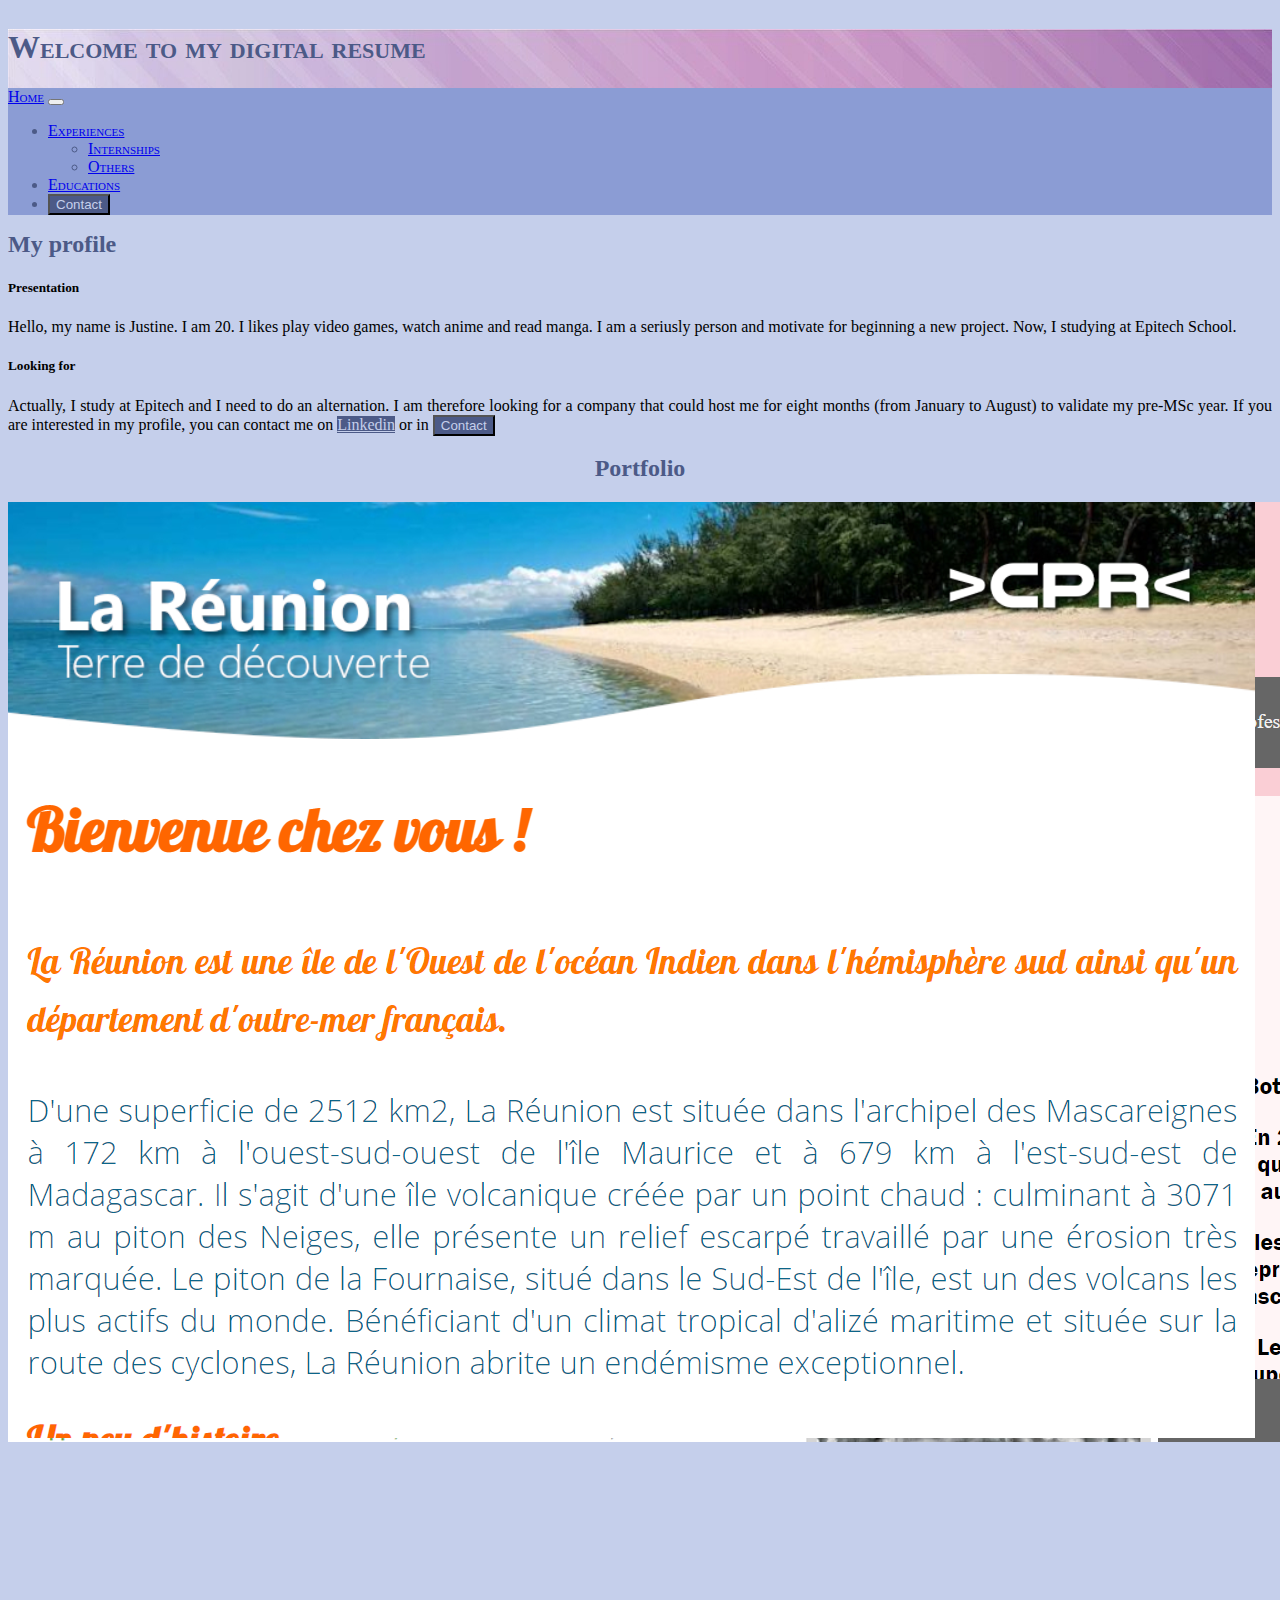
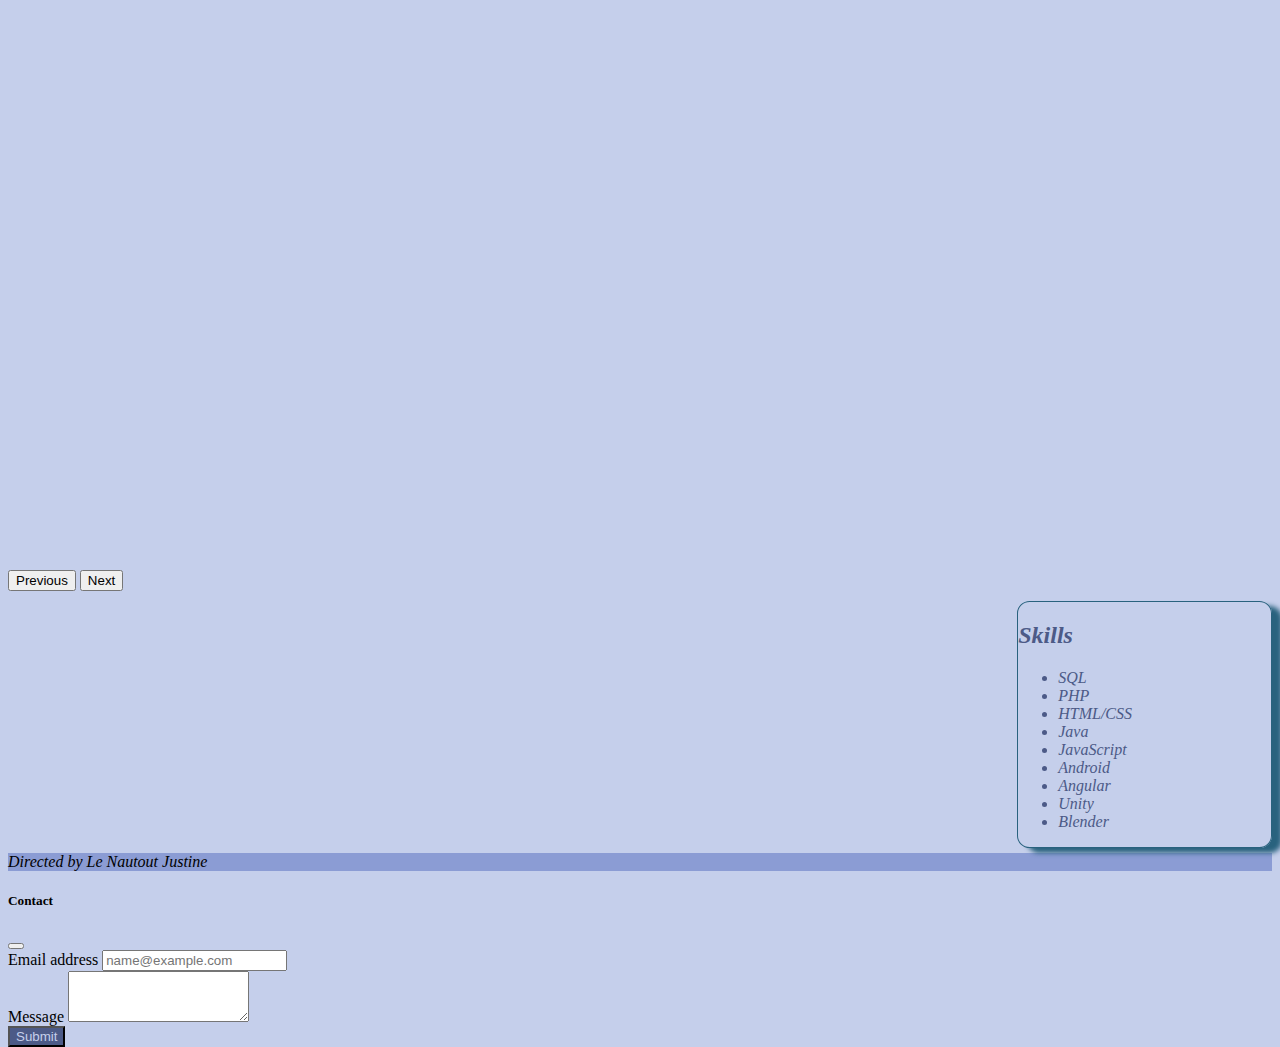
==== commit b9e7f6b0: "all - ameliorate website" ====
--- a/index.html
+++ b/index.html
@@ -12,154 +12,151 @@
 </head>
 
 <body class="main-color">
-    <header class="header-style">
-        <div class="container titre">
-            <div class="row text-center">
-                <h1 class="col-12">Welcome to my digital resume</h1>
-            </div>
-        </div>
-
-        <nav class="navbar navbar-expand-lg navbar-light second-color">
-            <div class="container-fluid">
-                <a class="navbar-brand" href="index.html">Home</a>
-                <button class="navbar-toggler" type="button" data-bs-toggle="collapse"
-                    data-bs-target="#navbarSupportedContent" aria-controls="navbarSupportedContent"
-                    aria-expanded="false" aria-label="Toggle navigation">
-                    <span class="navbar-toggler-icon"></span>
-                </button>
-                <div class="collapse navbar-collapse" id="navbarSupportedContent">
-                    <ul class="navbar-nav me-auto mb-2 mb-lg-0">
-                        <li class="nav-item dropdown">
-                            <a class="nav-link dropdown-toggle" href="#" id="navbarDropdown" role="button"
-                                data-bs-toggle="dropdown" aria-expanded="false">
-                                Experiences
-                            </a>
-                            <ul class="dropdown-menu" aria-labelledby="navbarDropdown">
-                                <li><a class="dropdown-item" href="exp-intern.html">Internships</a></li>
-                                <li><a class="dropdown-item" href="exp-other.html">Others</a></li>
-                            </ul>
-                        </li>
-                        <li class="nav-item">
-                            <a class="nav-link" href="educ.html">Educations</a>
-                        </li>
-                        <li class="nav-item">
-                            <button type="button" class="btn button-color" data-bs-toggle="modal"
-                                data-bs-target="#exampleModal">
-                                Contact
-                            </button>
-                        </li>
-                    </ul>
+    <div class="content">
+        <header class="header-style">
+            <div class="container titre">
+                <div class="row text-center">
+                    <h1 class="col-12">Welcome to my digital resume</h1>
                 </div>
             </div>
-        </nav>
-    </header>
-    <main>
-        <section>
-            <article>
-                <div class="text-center">
-                    <h2 class="margin-5 ">My profile</h2>
+            <nav class="navbar navbar-expand-lg navbar-light second-color">
+                <div class="container-fluid">
+                    <a class="navbar-brand" href="index.html">Home</a>
+                    <button class="navbar-toggler" type="button" data-bs-toggle="collapse"
+                        data-bs-target="#navbarSupportedContent" aria-controls="navbarSupportedContent"
+                        aria-expanded="false" aria-label="Toggle navigation">
+                        <span class="navbar-toggler-icon"></span>
+                    </button>
+                    <div class="collapse navbar-collapse" id="navbarSupportedContent">
+                        <ul class="navbar-nav me-auto mb-2 mb-lg-0">
+                            <li class="nav-item dropdown">
+                                <a class="nav-link dropdown-toggle" href="#" id="navbarDropdown" role="button"
+                                    data-bs-toggle="dropdown" aria-expanded="false">
+                                    Experiences
+                                </a>
+                                <ul class="dropdown-menu" aria-labelledby="navbarDropdown">
+                                    <li><a class="dropdown-item" href="exp-intern.html">Internships</a></li>
+                                    <li><a class="dropdown-item" href="exp-other.html">Others</a></li>
+                                </ul>
+                            </li>
+                            <li class="nav-item">
+                                <a class="nav-link" href="educ.html">Educations</a>
+                            </li>
+                            <li class="nav-item">
+                                <button type="button" class="btn button-color" data-bs-toggle="modal"
+                                    data-bs-target="#exampleModal">
+                                    Contact
+                                </button>
+                            </li>
+                        </ul>
+                    </div>
                 </div>
-                <div class="container">
-                    <div class="row">
-                        <div class="col-sm-6 anim-1">
-                            <div class="card p-3 margin-5">
-                                <div class="card-body ">
-                                    <h5 class="card-title">Presentation</h5>
-                                    <p class="card-text">Hello, my name is Justine. I am 20. I likes play video
-                                        games,
-                                        watch anime and read manga. I am a seriusly person and motivate for
-                                        beginning a
-                                        new project. Now, I studying at Epitech School.</p>
+            </nav>
+        </header>
+        <main>
+            <section>
+                <article>
+                    <div class="text-center">
+                        <h2 class="margin-5 ">My profile</h2>
+                    </div>
+                    <div class="container">
+                        <div class="row">
+                            <div class="col-sm-6 anim-1">
+                                <div class="card p-3 margin-5">
+                                    <div class="card-body ">
+                                        <h5 class="card-title">Presentation</h5>
+                                        <p class="card-text">Hello, my name is Justine. I am 20. I likes play video
+                                            games,
+                                            watch anime and read manga. I am a seriusly person and motivate for
+                                            beginning a
+                                            new project. Now, I studying at Epitech School.</p>
+                                    </div>
+                                </div>
+                            </div>
+                            <div class="col-sm-6 anim-2">
+                                <div class="card p-3 margin-5">
+                                    <div class="card-body">
+                                        <h5 class="card-title">Looking for</h5>
+                                        <p class="card-text">Actually, I study at Epitech and I need to do an
+                                            alternation. I
+                                            am therefore looking for a company that could host me for eight months (from
+                                            January to August) to
+                                            validate my pre-MSc year. If you are interested in my profile, you can
+                                            contact
+                                            me on <a
+                                                href="https://www.linkedin.com/in/justine-le-nautout-ba50a6154/?originalSubdomain=fr"
+                                                class="btn button-color">Linkedin</a> or in <button type="button"
+                                                class="btn button-color" data-bs-toggle="modal"
+                                                data-bs-target="#exampleModal">
+                                                Contact
+                                            </button>
+                                        </p>
+                                    </div>
                                 </div>
                             </div>
                         </div>
-                        <div class="col-sm-6 anim-2">
-                            <div class="card p-3 margin-5">
-                                <div class="card-body">
-                                    <h5 class="card-title">Looking for</h5>
-                                    <p class="card-text">Actually, I study at Epitech and I need to do an
-                                        alternation. I
-                                        am therefore looking for a company that could host me for eight months (from
-                                        January to August) to
-                                        validate my pre-MSc year. If you are interested in my profile, you can
-                                        contact
-                                        me on <a
-                                            href="https://www.linkedin.com/in/justine-le-nautout-ba50a6154/?originalSubdomain=fr"
-                                            class="btn button-color">Linkedin</a> or in <button type="button"
-                                            class="btn button-color" data-bs-toggle="modal"
-                                            data-bs-target="#exampleModal">
-                                            Contact
-                                        </button>
-                                    </p>
+                    </div>
+                </article>
+                <article>
+                    <h2 class="title-portfolio">Portfolio</h2>
+                    <div class="container">
+                        <div class="row anim-3">
+                            <div class="col-sm-12 col-md-1"></div>
+                            <div id="carouselExampleIndicators" class="carousel slide col-sm-12 col-md-8 margin-5"
+                                data-bs-ride="carousel">
+                                <div class="carousel-indicators">
+                                    <button type="button" data-bs-target="#carouselExampleIndicators"
+                                        data-bs-slide-to="0" class="active" aria-current="true"
+                                        aria-label="Slide 1"></button>
+                                    <button type="button" data-bs-target="#carouselExampleIndicators"
+                                        data-bs-slide-to="1" aria-label="Slide 2"></button>
+                                    <button type="button" data-bs-target="#carouselExampleIndicators"
+                                        data-bs-slide-to="2" aria-label="Slide 3"></button>
                                 </div>
+                                <div class="carousel-inner">
+                                    <div class="carousel-item active test">
+                                        <img src="asset/Image1.png" class="d-block w-100" alt="...">
+                                    </div>
+                                    <div class="carousel-item test">
+                                        <img src="asset/Image2.PNG" class="d-block w-100" alt="...">
+                                    </div>
+                                    <div class="carousel-item test">
+                                        <img src="asset/Image3.PNG" class="d-block w-100" alt="...">
+                                    </div>
+                                </div>
+                                <button class="carousel-control-prev" type="button"
+                                    data-bs-target="#carouselExampleIndicators" data-bs-slide="prev">
+                                    <span class="carousel-control-prev-icon" aria-hidden="true"></span>
+                                    <span class="visually-hidden">Previous</span>
+                                </button>
+                                <button class="carousel-control-next" type="button"
+                                    data-bs-target="#carouselExampleIndicators" data-bs-slide="next">
+                                    <span class="carousel-control-next-icon" aria-hidden="true"></span>
+                                    <span class="visually-hidden">Next</span>
+                                </button>
                             </div>
+                            <aside class="col-sm-2 skills margin-5">
+                                <h2>Skills</h2>
+                                <ul>
+                                    <li>SQL</li>
+                                    <li>PHP</li>
+                                    <li>HTML/CSS</li>
+                                    <li>Java</li>
+                                    <li>JavaScript</li>
+                                    <li>Android</li>
+                                    <li>Angular</li>
+                                    <li>Unity</li>
+                                    <li>Blender</li>
+                                </ul>
+                            </aside>
                         </div>
-
                     </div>
-                </div>
-
-            </article>
-            <article>
-                <h2 class="title-portfolio">Portfolio</h2>
-                <div class="container">
-                    <div class="row anim-3">
-                        <div class="col-sm-12 col-md-1"></div>
-                        <div id="carouselExampleIndicators" class="carousel slide col-sm-12 col-md-8 margin-5"
-                            data-bs-ride="carousel">
-                            <div class="carousel-indicators">
-                                <button type="button" data-bs-target="#carouselExampleIndicators" data-bs-slide-to="0"
-                                    class="active" aria-current="true" aria-label="Slide 1"></button>
-                                <button type="button" data-bs-target="#carouselExampleIndicators" data-bs-slide-to="1"
-                                    aria-label="Slide 2"></button>
-                                <button type="button" data-bs-target="#carouselExampleIndicators" data-bs-slide-to="2"
-                                    aria-label="Slide 3"></button>
-                            </div>
-                            <div class="carousel-inner">
-                                <div class="carousel-item active test">
-                                    <img src="asset/Image1.png" class="d-block w-100" alt="...">
-                                </div>
-                                <div class="carousel-item test">
-                                    <img src="asset/Image2.PNG" class="d-block w-100" alt="...">
-                                </div>
-                                <div class="carousel-item test">
-                                    <img src="asset/Image3.PNG" class="d-block w-100" alt="...">
-                                </div>
-                            </div>
-                            <button class="carousel-control-prev" type="button"
-                                data-bs-target="#carouselExampleIndicators" data-bs-slide="prev">
-                                <span class="carousel-control-prev-icon" aria-hidden="true"></span>
-                                <span class="visually-hidden">Previous</span>
-                            </button>
-                            <button class="carousel-control-next" type="button"
-                                data-bs-target="#carouselExampleIndicators" data-bs-slide="next">
-                                <span class="carousel-control-next-icon" aria-hidden="true"></span>
-                                <span class="visually-hidden">Next</span>
-                            </button>
-                        </div>
-                        <aside class="col-sm-2 skills margin-5">
-                            <h2>Skills</h2>
-                            <ul>
-                                <li>SQL</li>
-                                <li>PHP</li>
-                                <li>HTML/CSS</li>
-                                <li>Java</li>
-                                <li>JavaScript</li>
-                                <li>Android</li>
-                                <li>Angular</li>
-                                <li>Unity</li>
-                                <li>Blender</li>
-                            </ul>
-                        </aside>
-                    </div>
-                </div>
-
-
-            </article>
-        </section>
-    </main>
+                </article>
+            </section>
+        </main>
+    </div>
     <footer class="second-color text-center">
-        <address class="col-12 ">Le Nautout - Justine - 124 rue des Prés 44430 Le Loroux Bottereau - 06 95 60 97 77
-        </address>
+        <address class="col-12 ">Directed by Le Nautout Justine</address>
     </footer>
     <div class="modal fade" id="exampleModal" tabindex="-1" aria-labelledby="exampleModalLabel" aria-hidden="true">
         <div class="modal-dialog">
@@ -169,7 +166,7 @@
                     <button type="button" class="btn-close" data-bs-dismiss="modal" aria-label="Close"></button>
                 </div>
                 <div class="modal-body">
-                    <form>
+                    <form action="mailto:justine44430@gmail.com?subject=Formulaire" name="envoi" method="POST" enctype="text/plain" >
                         <div class="mb-3">
                             <label for="exampleFormControlInput1" class="form-label">Email address</label>
                             <input type="email" class="form-control" id="exampleFormControlInput1"
@@ -177,7 +174,8 @@
                         </div>
                         <div class="mb-3">
                             <label for="exampleFormControlTextarea1" class="form-label">Message</label>
-                            <textarea id="exampleFormControlTextarea1" class="form-control" rows="3" required></textarea>
+                            <textarea id="exampleFormControlTextarea1" class="form-control" rows="3"
+                                required></textarea>
                         </div>
                         <button type="submit" class="btn button-color">Submit</button>
                     </form>
--- a/style.css
+++ b/style.css
@@ -1,39 +1,48 @@
+html, body{
+    height: 100%;
+}
+
+body{
+    display: flex;
+    flex-direction: column;
+}
+
+.content{
+    flex: 1 0 auto;
+}
+
+footer{
+    flex-shrink: 0;
+}
+
 .main-color{
         background-color: #C5CFEB;
+}
 
+.second-color{
+    background-color: #8B9CD4;
 }
+
+.button-color{
+    background-color: #4C5A87;
+    color: #C5CFEB ;
+}
+
 .header-style{
 background-image: url(asset/background.jpg);
 color: #4C5A87 ;
 font-variant: small-caps;
 }
-.second-color{
-    background-color: #8B9CD4;
-}
-.button-color{
-    background-color: #4C5A87;
-    color: #C5CFEB ;
-}
-html, body{
-    height: 100%;
-}
-body{
-    display: flex;
-    flex-direction: column;
-}
-.content{
-    flex: 1 0 auto;
-}
-footer{
-    flex-shrink: 0;
-}
+
 .margin-5{
     margin-top: 5px;
     margin-bottom: 5px;
 }
+
 p{
     text-align: justify;
 }
+
 aside{
     width: 20%;
     float: right;
@@ -43,20 +52,24 @@
     color: #4C5A87 ;
     border-radius: 5%;
 }
+
 .skills{
     height: 10%;
 }
+
 .title-portfolio{
     text-align: center;
 }
+
 h2{
     color: #4C5A87;
 }
+
 address{
     font-style: italic;
 }
 
-
+/* Responsive */
 
 @media (max-width:767px){
     .carousel-item img{
@@ -69,6 +82,20 @@
 
     .carousel .carousel-item{
         height: 225px;
+        width: 100%;
+    }
+}
+
+@media (min-width:767px) and (max-width:991px){
+    .carousel-item img{
+        position: absolute;
+        object-fit: cover;
+        top: 0;
+        left: 0;
+        min-height: 300px;
+    }
+    .carousel .carousel-item{
+        height: 300px;
         width: 100%;
     }
 }
@@ -86,7 +113,6 @@
         height: 400px;
         width: 100%;
     }
-
 }
 @media (min-width:1200px){
     .carousel-item img{
@@ -99,8 +125,9 @@
     .carousel .carousel-item{
         height: 550px;
     }
+}
 
-}
+/* Animations */
 
 .anim-1 {
     position: relative;
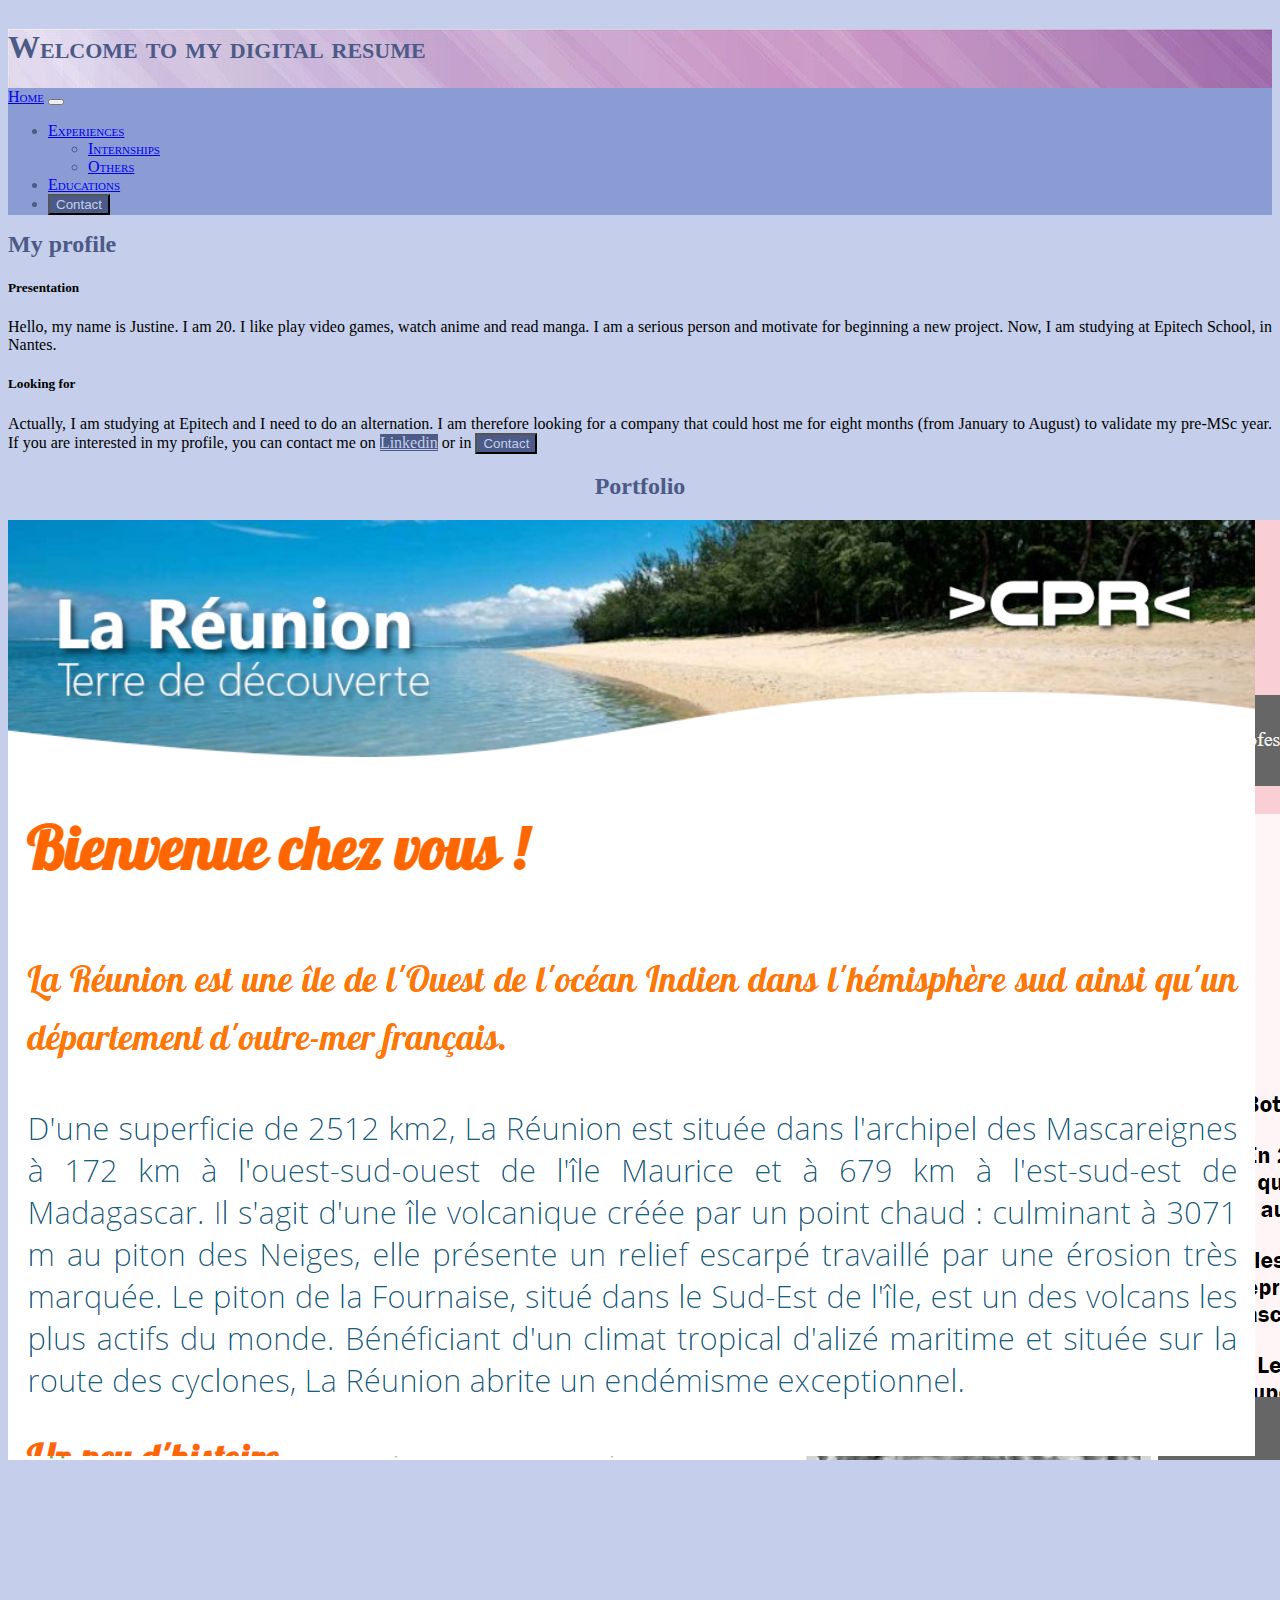
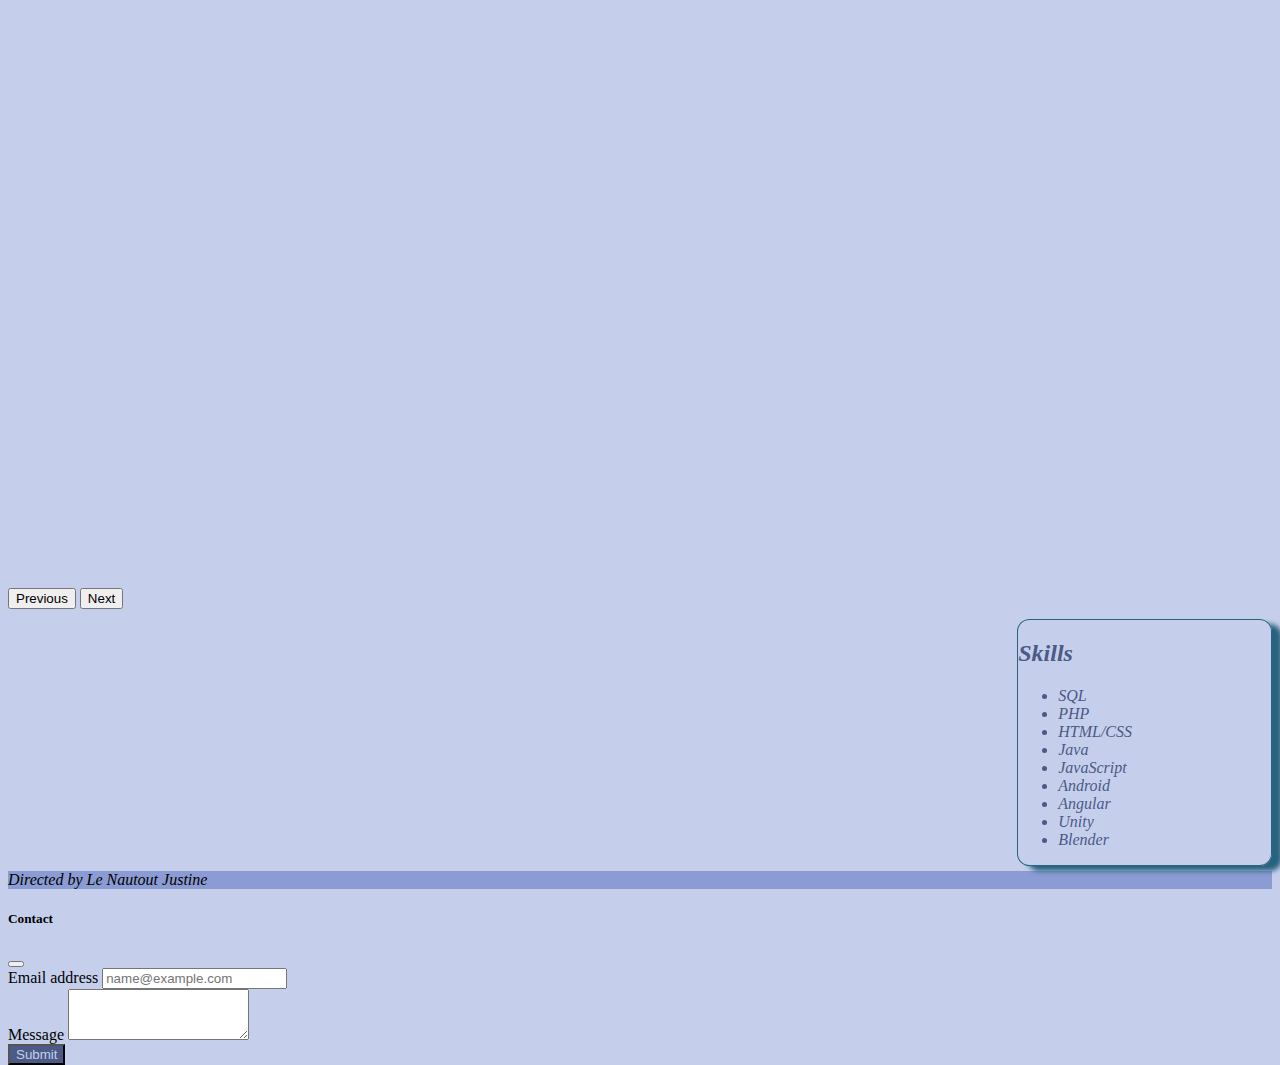
==== commit fada440b: "all - spelling correction" ====
--- a/index.html
+++ b/index.html
@@ -65,11 +65,11 @@
                                 <div class="card p-3 margin-5">
                                     <div class="card-body ">
                                         <h5 class="card-title">Presentation</h5>
-                                        <p class="card-text">Hello, my name is Justine. I am 20. I likes play video
+                                        <p class="card-text">Hello, my name is Justine. I am 20. I like play video
                                             games,
-                                            watch anime and read manga. I am a seriusly person and motivate for
+                                            watch anime and read manga. I am a serious person and motivate for
                                             beginning a
-                                            new project. Now, I studying at Epitech School.</p>
+                                            new project. Now, I am studying at Epitech School, in Nantes.</p>
                                     </div>
                                 </div>
                             </div>
@@ -77,7 +77,7 @@
                                 <div class="card p-3 margin-5">
                                     <div class="card-body">
                                         <h5 class="card-title">Looking for</h5>
-                                        <p class="card-text">Actually, I study at Epitech and I need to do an
+                                        <p class="card-text">Actually, I am studying at Epitech and I need to do an
                                             alternation. I
                                             am therefore looking for a company that could host me for eight months (from
                                             January to August) to
